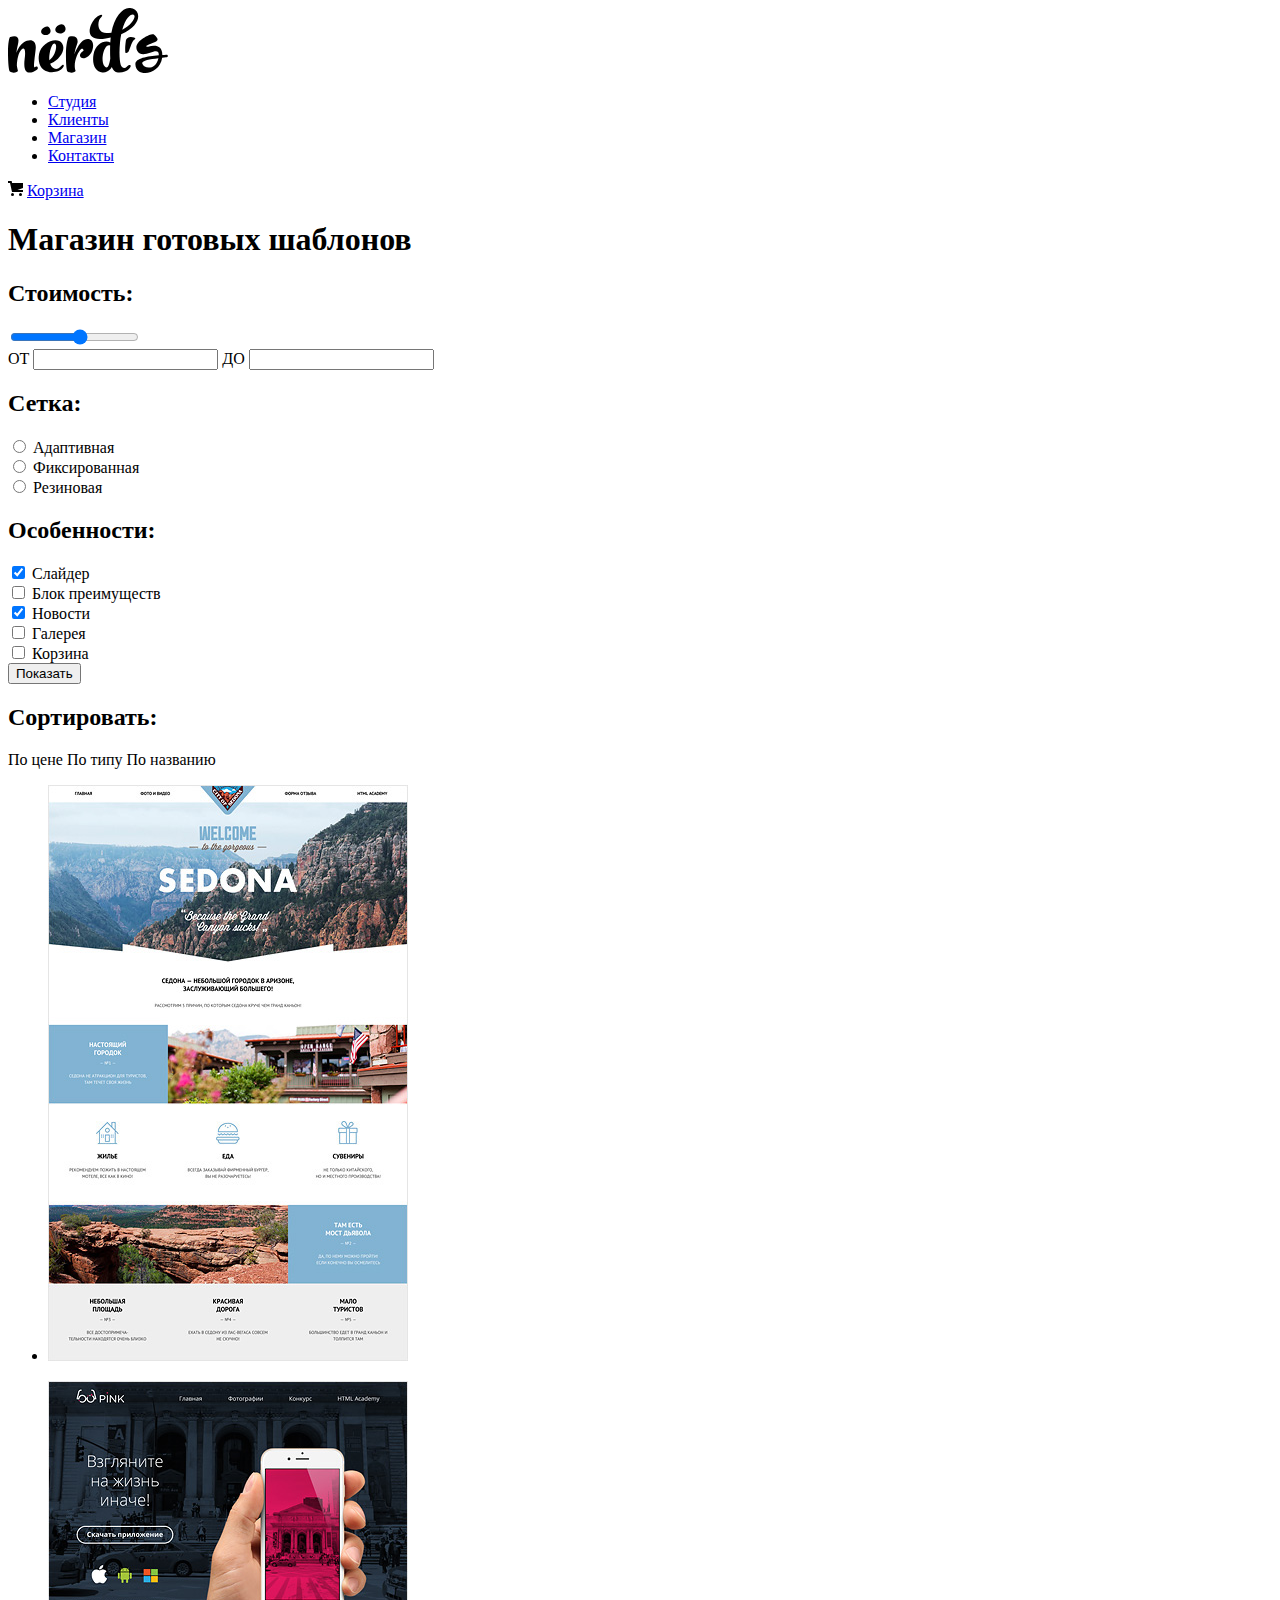
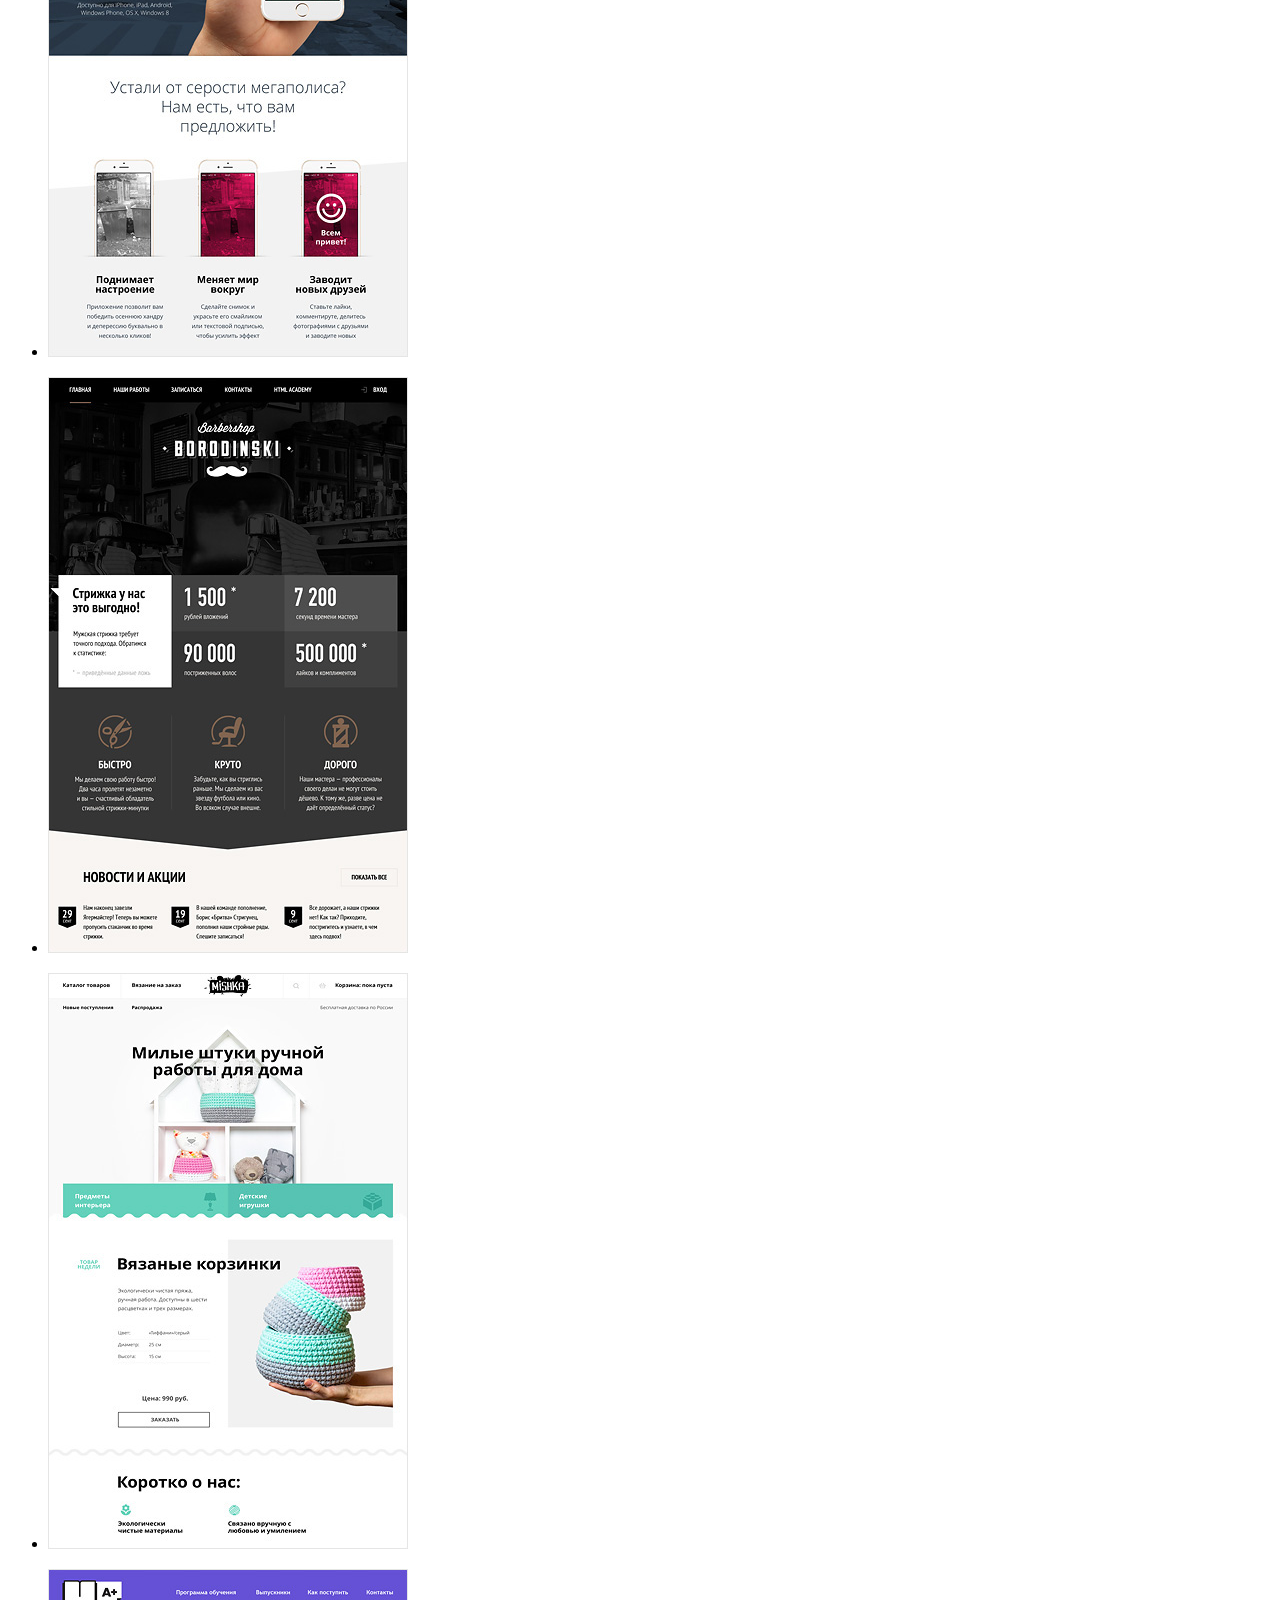
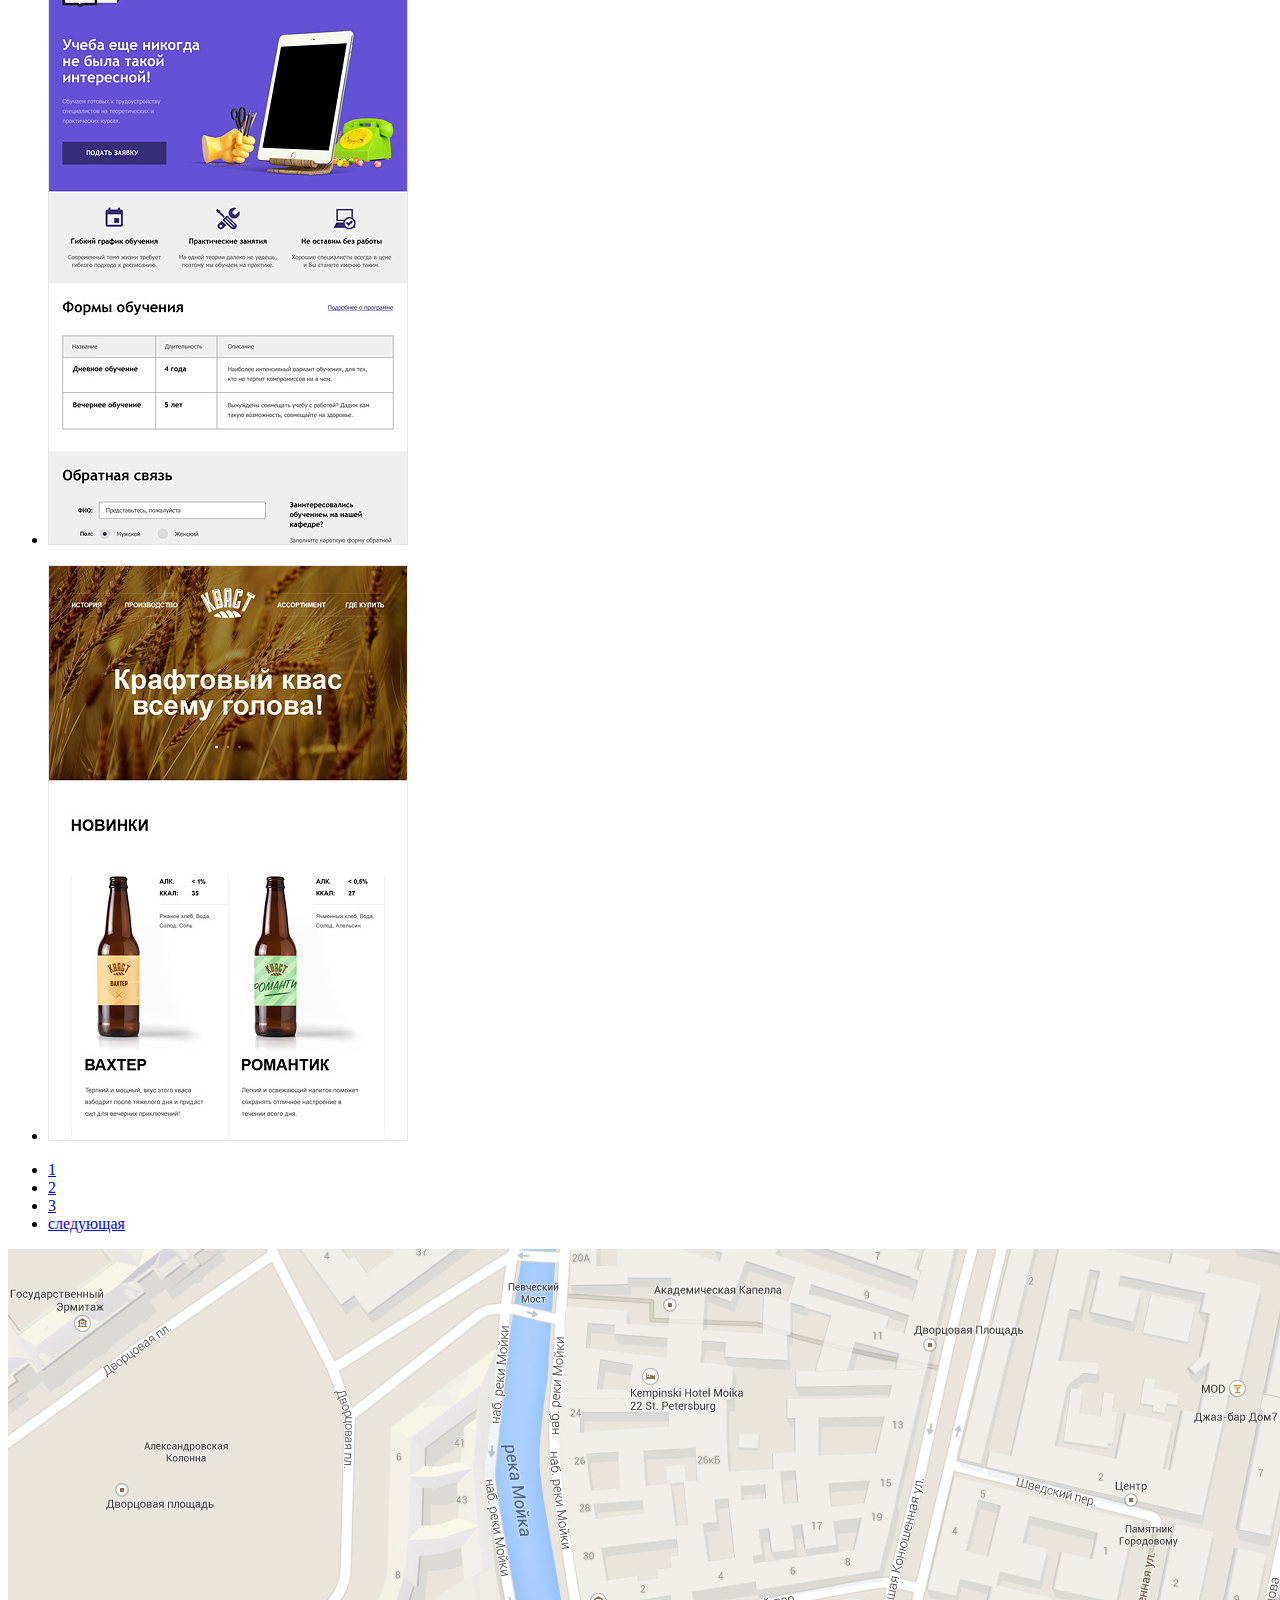
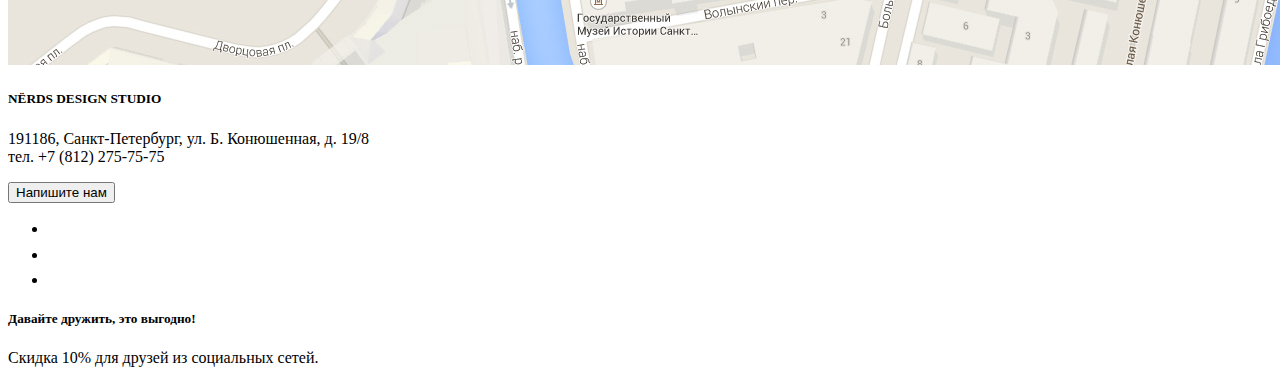
==== catalog.html @ acebb86f "add rest of the images for task 2" ====
<!DOCTYPE html>
<html lang="ru">
  <head>
    <meta charset="utf-8">
    <link rel="stylesheet" href="./css/main.css">
    <title>HTML Academy: Нёрдс</title>
  </head>
  <body>
    <header>
      <nav class="navigation">
        <a href="index.html" target="_blank" class="navigation-logo"> 
            <img src="img/nerds-logo.svg" alt="nerds logo">
        </a>
        <ul class="navigation-list">
          <li class="navigation-list__item"><a href="#">Студия</a></li>
          <li class="navigation-list__item"><a href="#">Клиенты</a></li>
          <li class="navigation-list__item"><a href="catalog.html">Магазин</a></li>
          <li class="navigation-list__item"><a href="#">Контакты</a></li>
        </ul>
        <div class="navigation-cart">
          <img class="navigation-cart__icon" src="img/cart-icon.svg" alt="cart icon">
          <a class="navigation-cart__link" href="cart.html">Корзина</a>
        </div>
      </nav>
      <section class="hero">
          <h1>Магазин готовых шаблонов</h1>
      </section>
    </header>
    <main>
        <section class="filter">
            <form method="post" action="https://echo.htmlacademy.ru">
                <h2 class="filter-header">Стоимость:</h2>
                <div class="filter-slider">
                    <input type="range" id="volume" name="price-range" min="0" max="11">
                </div>

                <div class="filter-range">    
                    <label for="range-from">ОТ</label>
                    <input type="text" name="range-from" id="range-from">
                    <label for="range-until">ДО</label>
                    <input type="text" name="range-until" id="range-until">
                </div>    

                <h2 class="filter-header">Сетка:</h2>
                <div class="filter-radio">
                  <input type="radio" id="adaptive" name="grid" value="adaptive">
                  <label for="adaptive">Адаптивная</label>
                </div>
                
                <div class="filter-radio">
                  <input type="radio" id="fixed" name="grid" value="fixed">
                  <label for="fixed">Фиксированная</label>
                </div>
                
                <div class="filter-radio">
                  <input type="radio" id="rubber" name="grid" value="rubber">
                  <label for="rubber">Резиновая</label>
                </div>
                
                <h2 class="filter-header">Особенности:</h2>
                <div class="filter-checkbox">
                    <input type="checkbox" id="slider" name="slider" checked>
                    <label for="slider">Слайдер</label> 
                </div>
                <div class="filter-checkbox">
                    <input type="checkbox" name="advantages" id="advantages">
                    <label for="advantages">Блок преимуществ</label>
                </div>
                <div class="filter-checkbox">
                    <input type="checkbox" name="news" id="news" checked>
                    <label for="advantages">Новости</label>
                </div>
                <div class="filter-checkbox">
                    <input type="checkbox" name="gallery" id="gallery">
                    <label for="advantages">Галерея</label>
                </div>
                <div class="filter-checkbox">
                    <input type="checkbox" name="cart" id="cart">
                    <label for="advantages">Корзина</label>
                </div>
                <button class="filter-button" type="button">Показать</button>
            </form>    
        </section>
        <section class="products">
            <div class="products-sort">
                <h2 class="products-sort__header">Сортировать:</h2>
                <span class="products-sort__by-price">По цене</span>
                <span class="products-sort__by-type">По типу</span>
                <span class="products-sort__by-name">По названию</span>
            </div>
            <div class="products-wrapper">
                <ul class="products-list">
                    <li class="products-list__item">
                        <a href="#"><img src="img/img-sedona-jpg.jpg" alt="sedona psd"></a>
                    </li>
                </ul>
                <ul class="products-list">
                    <li class="products-list__item">
                        <a href="#"><img src="img/img-pink-jpg.jpg" alt="pink psd"></a>
                    </li>
                </ul>
                <ul class="products-list">
                    <li class="products-list__item">
                        <a href="#"><img src="img/img-barbershop-jpg.jpg" alt="borodincki psd"></a>
                    </li>
                </ul>
                <ul class="products-list">
                    <li class="products-list__item">
                        <a href="#"><img src="img/img-mishka-jpg.jpg" alt="mishka psd"></a>
                    </li>
                </ul>
                <ul class="products-list">
                    <li class="products-list__item">
                        <a href="#"><img src="img/img-aplus-jpg.jpg" alt="a+ psd"></a>
                    </li>
                </ul>
                <ul class="products-list">
                    <li class="products-list__item">
                        <a href="#"><img src="img/img-kvast-jpg.jpg" alt="kvast psd"></a>
                    </li>
                </ul>
            </div>
            <div class="products-pagination" aria-label="pagination">
                <ul class="products-pagination__list">
                    <li class="products-pagination__list-item"><a href="#">1</a></li>
                    <li class="products-pagination__list-item"><a href="#">2</a></li>
                    <li class="products-pagination__list-item"><a href="#">3</a></li>
                    <li class="products-pagination__list-item"><a href="#">следующая</a></li>
                </ul>
            </div>
        </section>
        <section class="direction">
            <img class="direction-map" src="img/map.jpg" alt="map image"/>
            <div class="direction-address">
              <h5 class="direction-header header5">NЁRDS DESIGN STUDIO</h5>
              <p>191186, Санкт-Петербург, 
                ул. Б. Конюшенная, д. 19/8
                <br>
                тел. +7 (812) 275-75-75</p>
                <button class="direction-sendbutton">Напишите нам</button>
            </div>
        </section>
    </main>
    <section class="dialog hidden">
        <form action="#" method="post">
            <p class="dialog-title">Напишите нам</p>
            <ul class="dialog-inputs">
                <li class="dialog-inputs__item">
                  <label for="name">Ваше имя:</label>
                  <input type="text" id="name" name="user_name">
                </li>
                <li class="dialog-inputs__item">
                  <label for="mail">Ваш e-mail::</label>
                  <input type="email" id="mail" name="user_mail">
                </li>
                <li class="dialog-inputs__item">
                  <label for="msg">Текст письма::</label>
                  <textarea id="msg" name="user_message"></textarea>
                </li>
                <li class="dialog-inputs__item">
                    <button type="submit">Отправить</button>
                </li>
            </ul>
        </form>
    </section>
    <footer class="social">
        <ul class="social-list">
            <li class="social-list__item"><img src="img/vk-icon.svg" alt="vk icon"></li>
            <li class="social-list__item"><img src="img/fb-icon.svg" alt="fb icon"></li>
            <li class="social-list__item"><img src="img/insta-icon.svg" alt=""></li>
        </ul>
        <h5 class="social-slogan">Давайте дружить, это выгодно!</h5>
        <p class="social-subslogan">Скидка 10% для друзей из социальных сетей.</p>
      </footer>
  </body>
---- css/main.css ----
.hidden {
    display: none;
}
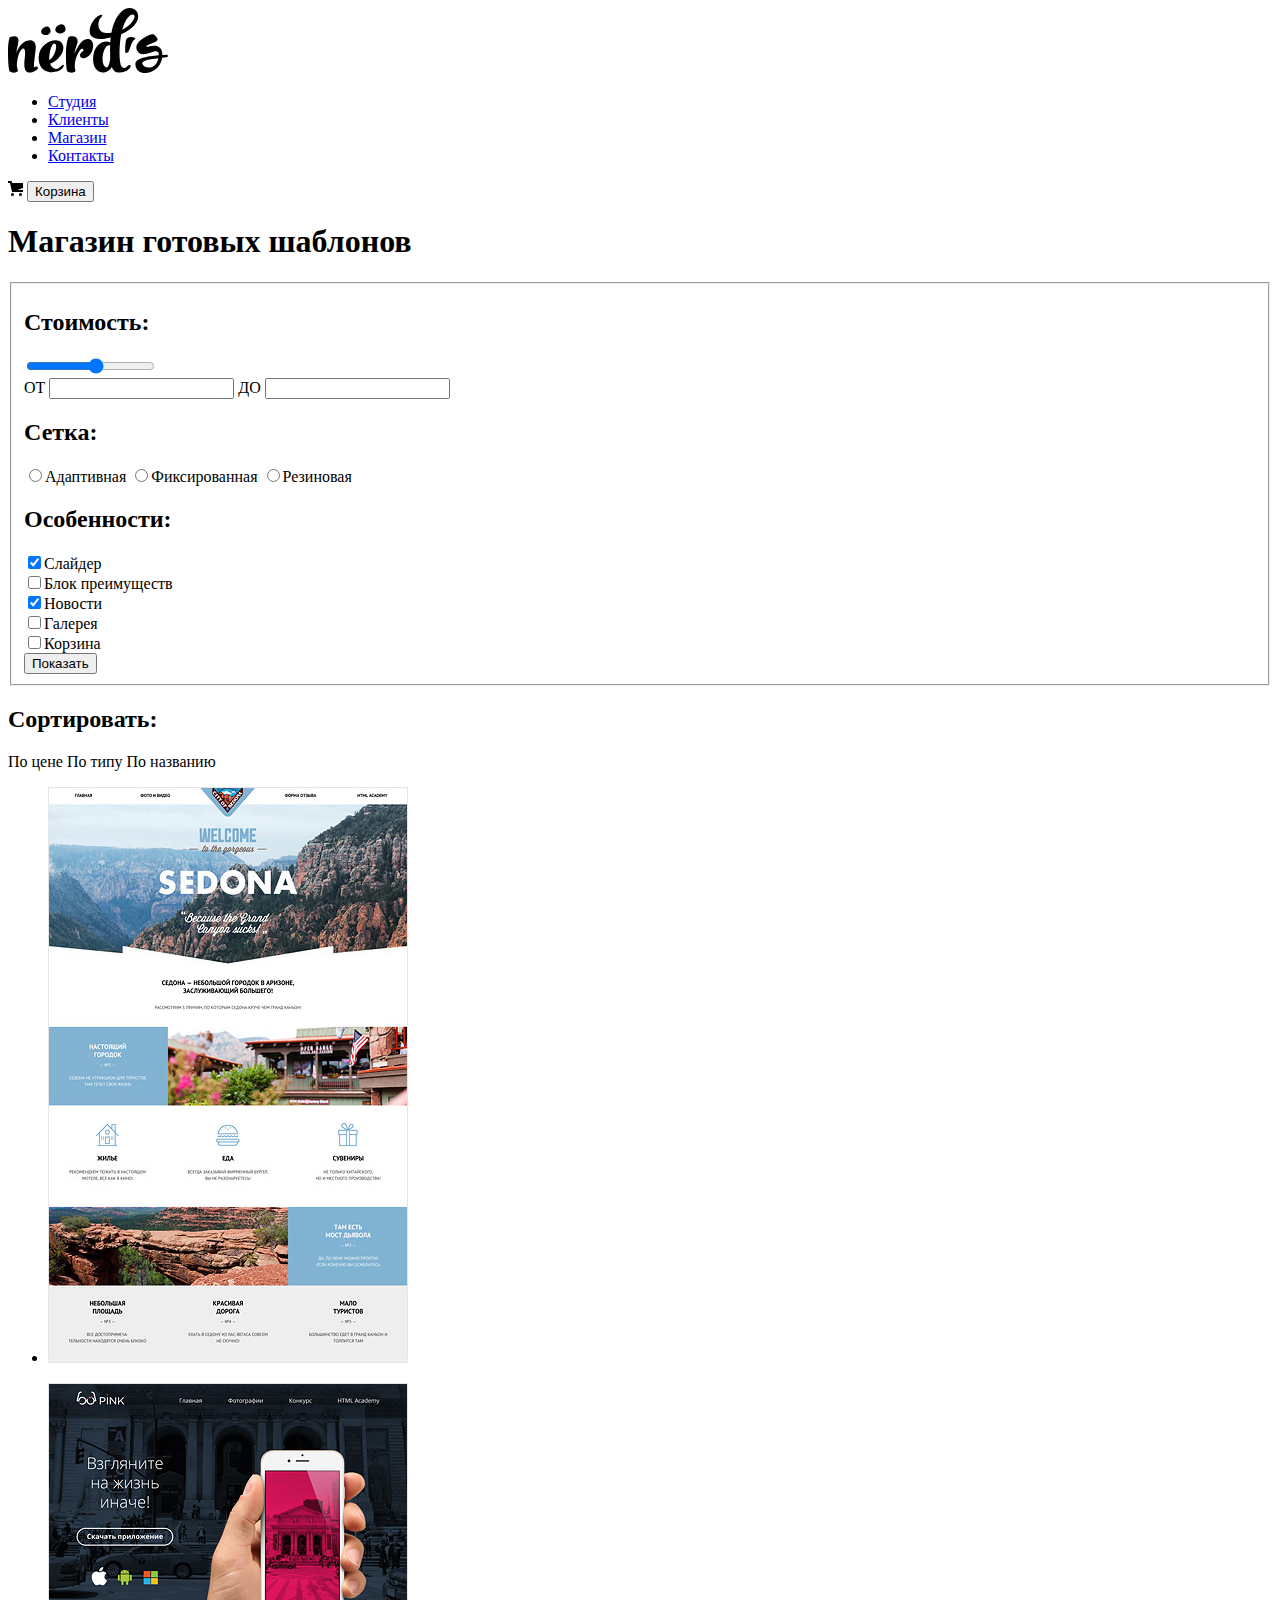
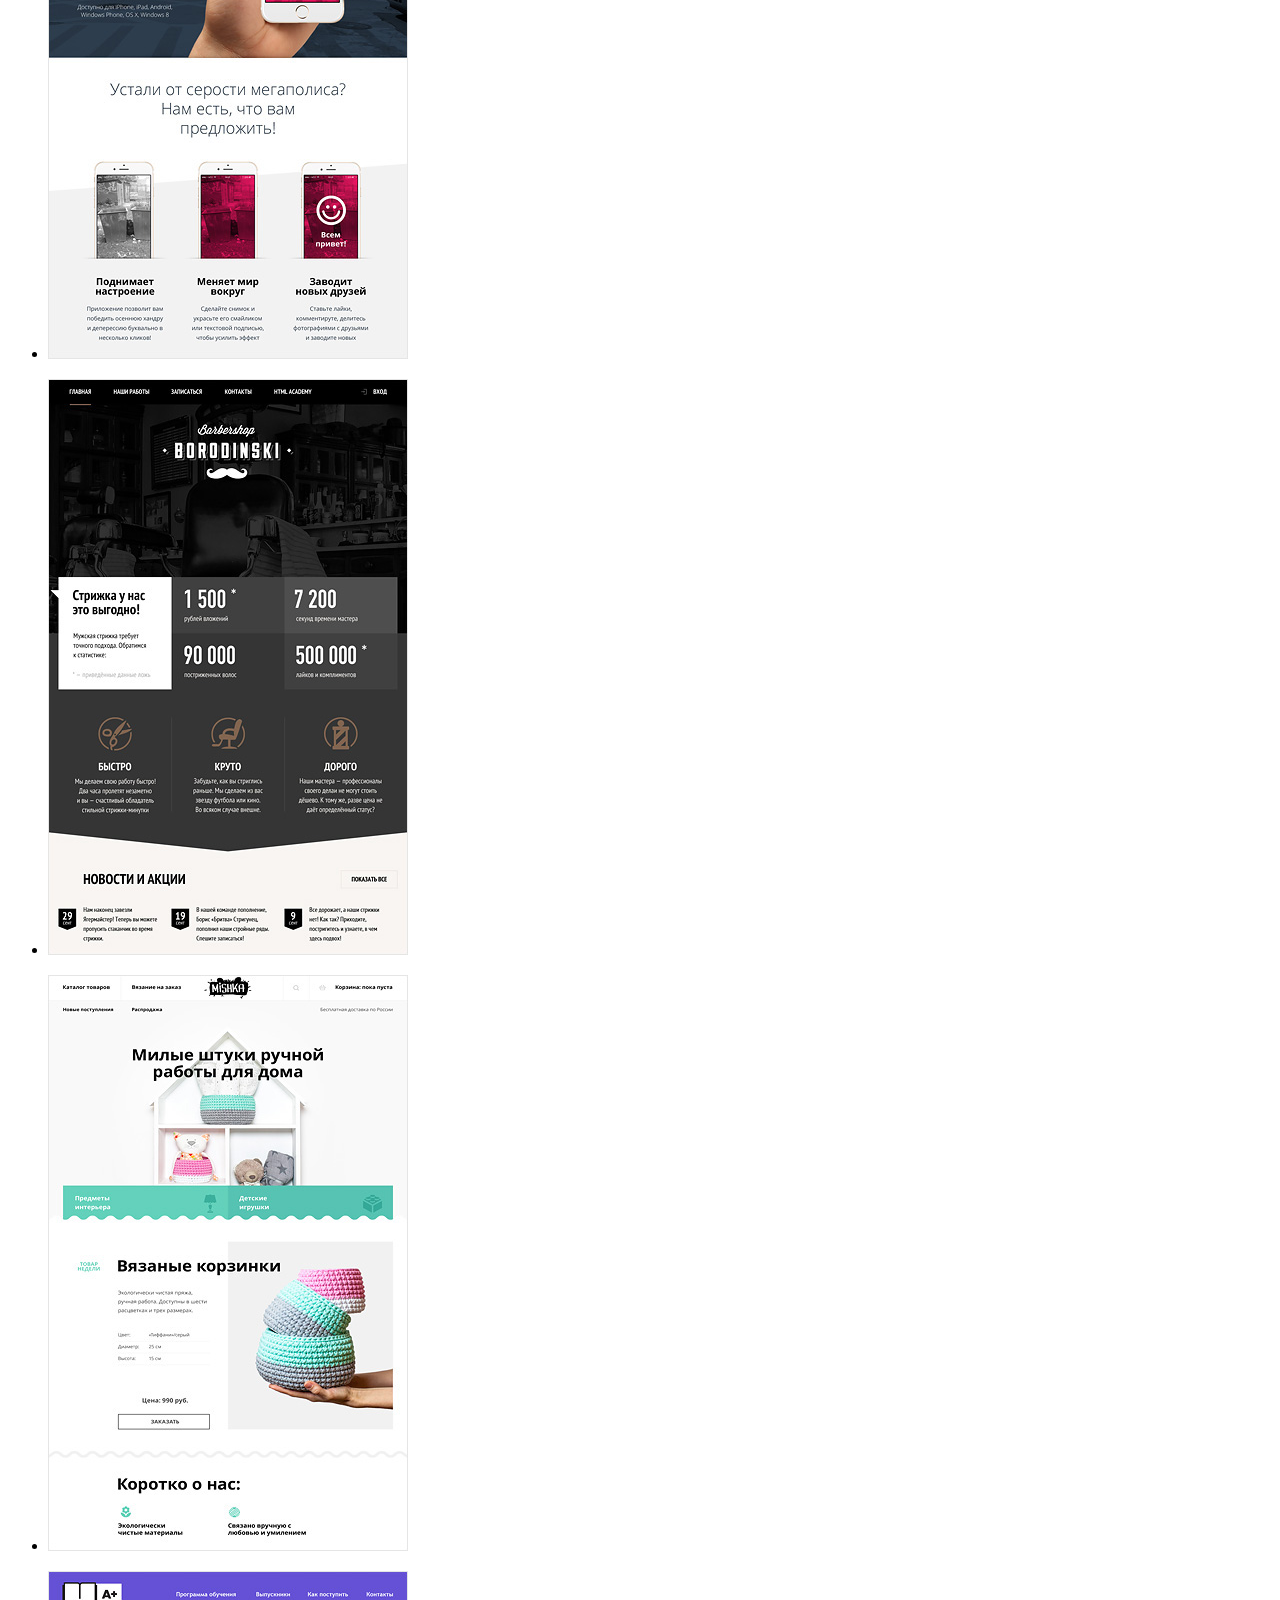
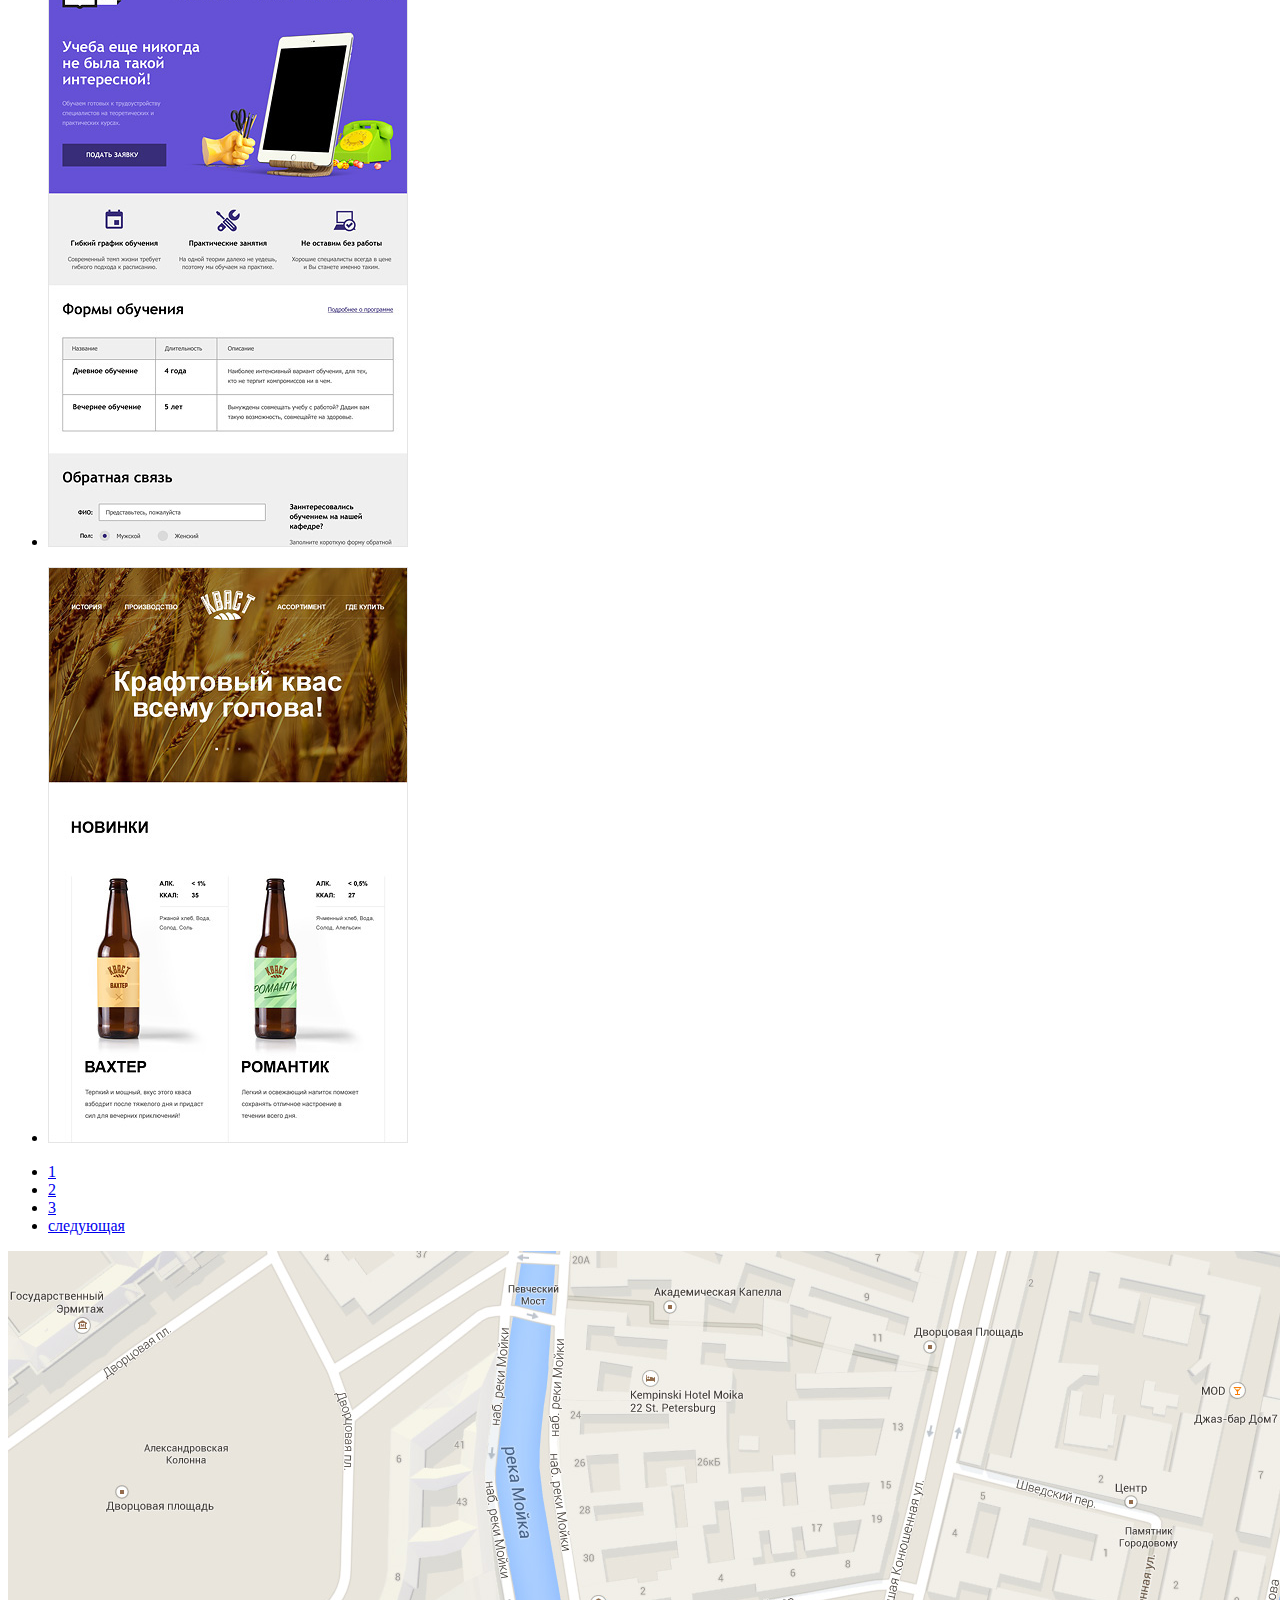
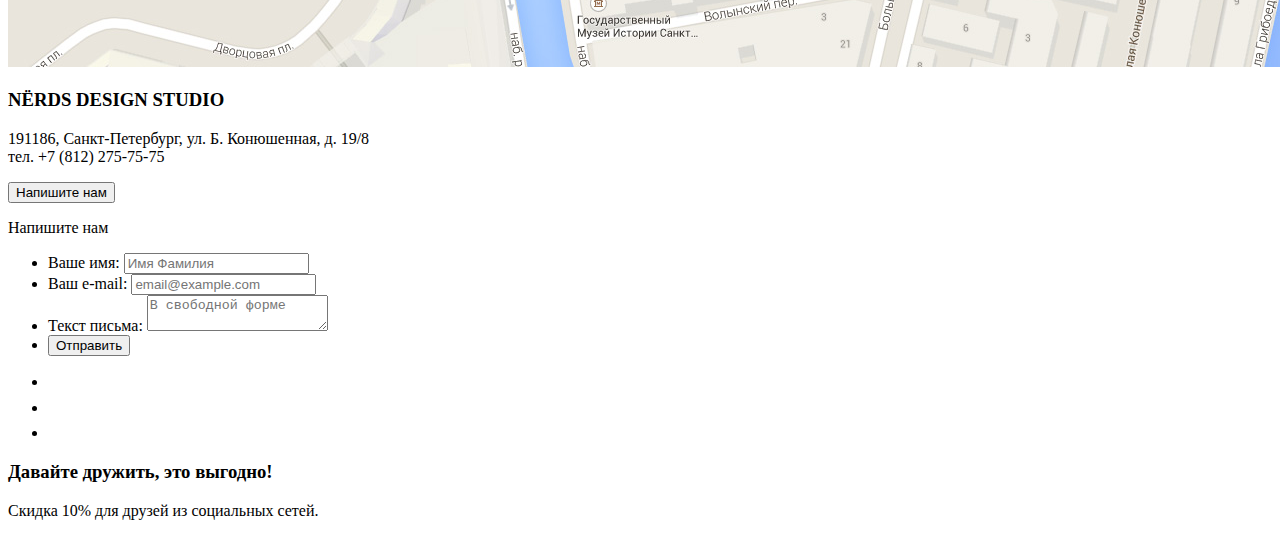
==== commit f2bea551: "add accessibility compliant attributes to pass web accessibility checker" ====
--- a/catalog.html
+++ b/catalog.html
@@ -19,7 +19,7 @@
         </ul>
         <div class="navigation-cart">
           <img class="navigation-cart__icon" src="img/cart-icon.svg" alt="cart icon">
-          <a class="navigation-cart__link" href="cart.html">Корзина</a>
+          <button class="navigation-cart__button">Корзина</button>
         </div>
       </nav>
       <section class="hero">
@@ -29,56 +29,65 @@
     <main>
         <section class="filter">
             <form method="post" action="https://echo.htmlacademy.ru">
-                <h2 class="filter-header">Стоимость:</h2>
-                <div class="filter-slider">
-                    <input type="range" id="volume" name="price-range" min="0" max="11">
-                </div>
+                <fieldset>
+                    <legend class="hidden">Выберите свой шаблон</legend>
+                    <h2 class="filter-header">Стоимость:</h2>
+                    <div class="filter-slider">
+                        <label for="volume">
+                            <input type="range" id="volume" name="price-range" min="0" max="11"><span class="hidden">Volume</span>
+                        </label>
+                    </div>
 
-                <div class="filter-range">    
-                    <label for="range-from">ОТ</label>
-                    <input type="text" name="range-from" id="range-from">
-                    <label for="range-until">ДО</label>
-                    <input type="text" name="range-until" id="range-until">
-                </div>    
+                    <div class="filter-range">    
+                        <label for="range-from">ОТ</label>
+                        <input type="text" name="range-from" id="range-from">
+                        <label for="range-until">ДО</label>
+                        <input type="text" name="range-until" id="range-until">
+                    </div>    
 
-                <h2 class="filter-header">Сетка:</h2>
-                <div class="filter-radio">
-                  <input type="radio" id="adaptive" name="grid" value="adaptive">
-                  <label for="adaptive">Адаптивная</label>
-                </div>
-                
-                <div class="filter-radio">
-                  <input type="radio" id="fixed" name="grid" value="fixed">
-                  <label for="fixed">Фиксированная</label>
-                </div>
-                
-                <div class="filter-radio">
-                  <input type="radio" id="rubber" name="grid" value="rubber">
-                  <label for="rubber">Резиновая</label>
-                </div>
-                
-                <h2 class="filter-header">Особенности:</h2>
-                <div class="filter-checkbox">
-                    <input type="checkbox" id="slider" name="slider" checked>
-                    <label for="slider">Слайдер</label> 
-                </div>
-                <div class="filter-checkbox">
-                    <input type="checkbox" name="advantages" id="advantages">
-                    <label for="advantages">Блок преимуществ</label>
-                </div>
-                <div class="filter-checkbox">
-                    <input type="checkbox" name="news" id="news" checked>
-                    <label for="advantages">Новости</label>
-                </div>
-                <div class="filter-checkbox">
-                    <input type="checkbox" name="gallery" id="gallery">
-                    <label for="advantages">Галерея</label>
-                </div>
-                <div class="filter-checkbox">
-                    <input type="checkbox" name="cart" id="cart">
-                    <label for="advantages">Корзина</label>
-                </div>
-                <button class="filter-button" type="button">Показать</button>
+                    <h2 class="filter-header">Сетка:</h2>
+                    <div class="filter-radio">
+                        <label for="adaptive">
+                            <input type="radio" id="adaptive" name="grid" value="adaptive">Адаптивная
+                        </label>
+                        
+                        <label for="fixed">
+                            <input type="radio" id="fixed" name="grid" value="fixed">Фиксированная
+                        </label>
+
+                        <label for="rubber">
+                            <input type="radio" id="rubber" name="grid" value="rubber">Резиновая
+                        </label>
+                    </div>
+                    
+                    <h2 class="filter-header">Особенности:</h2>
+                    <div class="filter-checkbox">
+                        <label for="slider">
+                            <input type="checkbox" id="slider" name="slider" checked>Слайдер
+                        </label> 
+                    </div>
+                    <div class="filter-checkbox">
+                        <label for="advantages">    
+                            <input type="checkbox" name="advantages" id="advantages">Блок преимуществ
+                        </label>
+                    </div>
+                    <div class="filter-checkbox">
+                        <label for="news">
+                            <input type="checkbox" name="news" id="news" checked>Новости
+                        </label>
+                    </div>
+                    <div class="filter-checkbox">
+                        <label for="gallery">
+                            <input type="checkbox" name="gallery" id="gallery">Галерея
+                        </label>
+                    </div>
+                    <div class="filter-checkbox">
+                        <label for="cart">
+                            <input type="checkbox" name="cart" id="cart">Корзина
+                        </label>
+                    </div>
+                    <button class="filter-button" type="button">Показать</button>
+                </fieldset>
             </form>    
         </section>
         <section class="products">
@@ -132,7 +141,7 @@
         <section class="direction">
             <img class="direction-map" src="img/map.jpg" alt="map image"/>
             <div class="direction-address">
-              <h5 class="direction-header header5">NЁRDS DESIGN STUDIO</h5>
+              <h3 class="direction-header header5">NЁRDS DESIGN STUDIO</h3>
               <p>191186, Санкт-Петербург, 
                 ул. Б. Конюшенная, д. 19/8
                 <br>
@@ -141,21 +150,24 @@
             </div>
         </section>
     </main>
-    <section class="dialog hidden">
-        <form action="#" method="post">
+    <section class="dialog">
+        <form action="#" method=“post” action=“https://echo.htmlacademy.ru”>
             <p class="dialog-title">Напишите нам</p>
             <ul class="dialog-inputs">
                 <li class="dialog-inputs__item">
-                  <label for="name">Ваше имя:</label>
-                  <input type="text" id="name" name="user_name">
+                    <label for="name">Ваше имя:
+                        <input type="text" id="name" name="login" placeholder="Имя Фамилия">
+                    </label>
                 </li>
                 <li class="dialog-inputs__item">
-                  <label for="mail">Ваш e-mail::</label>
-                  <input type="email" id="mail" name="user_mail">
+                    <label for="mail">Ваш e-mail:
+                        <input type="email" id="mail" name="email" placeholder="email@example.com">
+                    </label>
                 </li>
                 <li class="dialog-inputs__item">
-                  <label for="msg">Текст письма::</label>
-                  <textarea id="msg" name="user_message"></textarea>
+                    <label for="msg">Текст письма:
+                        <textarea id="msg" name="user_message" placeholder="В свободной форме"></textarea>
+                    </label>
                 </li>
                 <li class="dialog-inputs__item">
                     <button type="submit">Отправить</button>
@@ -169,7 +181,7 @@
             <li class="social-list__item"><img src="img/fb-icon.svg" alt="fb icon"></li>
             <li class="social-list__item"><img src="img/insta-icon.svg" alt=""></li>
         </ul>
-        <h5 class="social-slogan">Давайте дружить, это выгодно!</h5>
+        <h3 class="social-slogan">Давайте дружить, это выгодно!</h3>
         <p class="social-subslogan">Скидка 10% для друзей из социальных сетей.</p>
       </footer>
   </body>
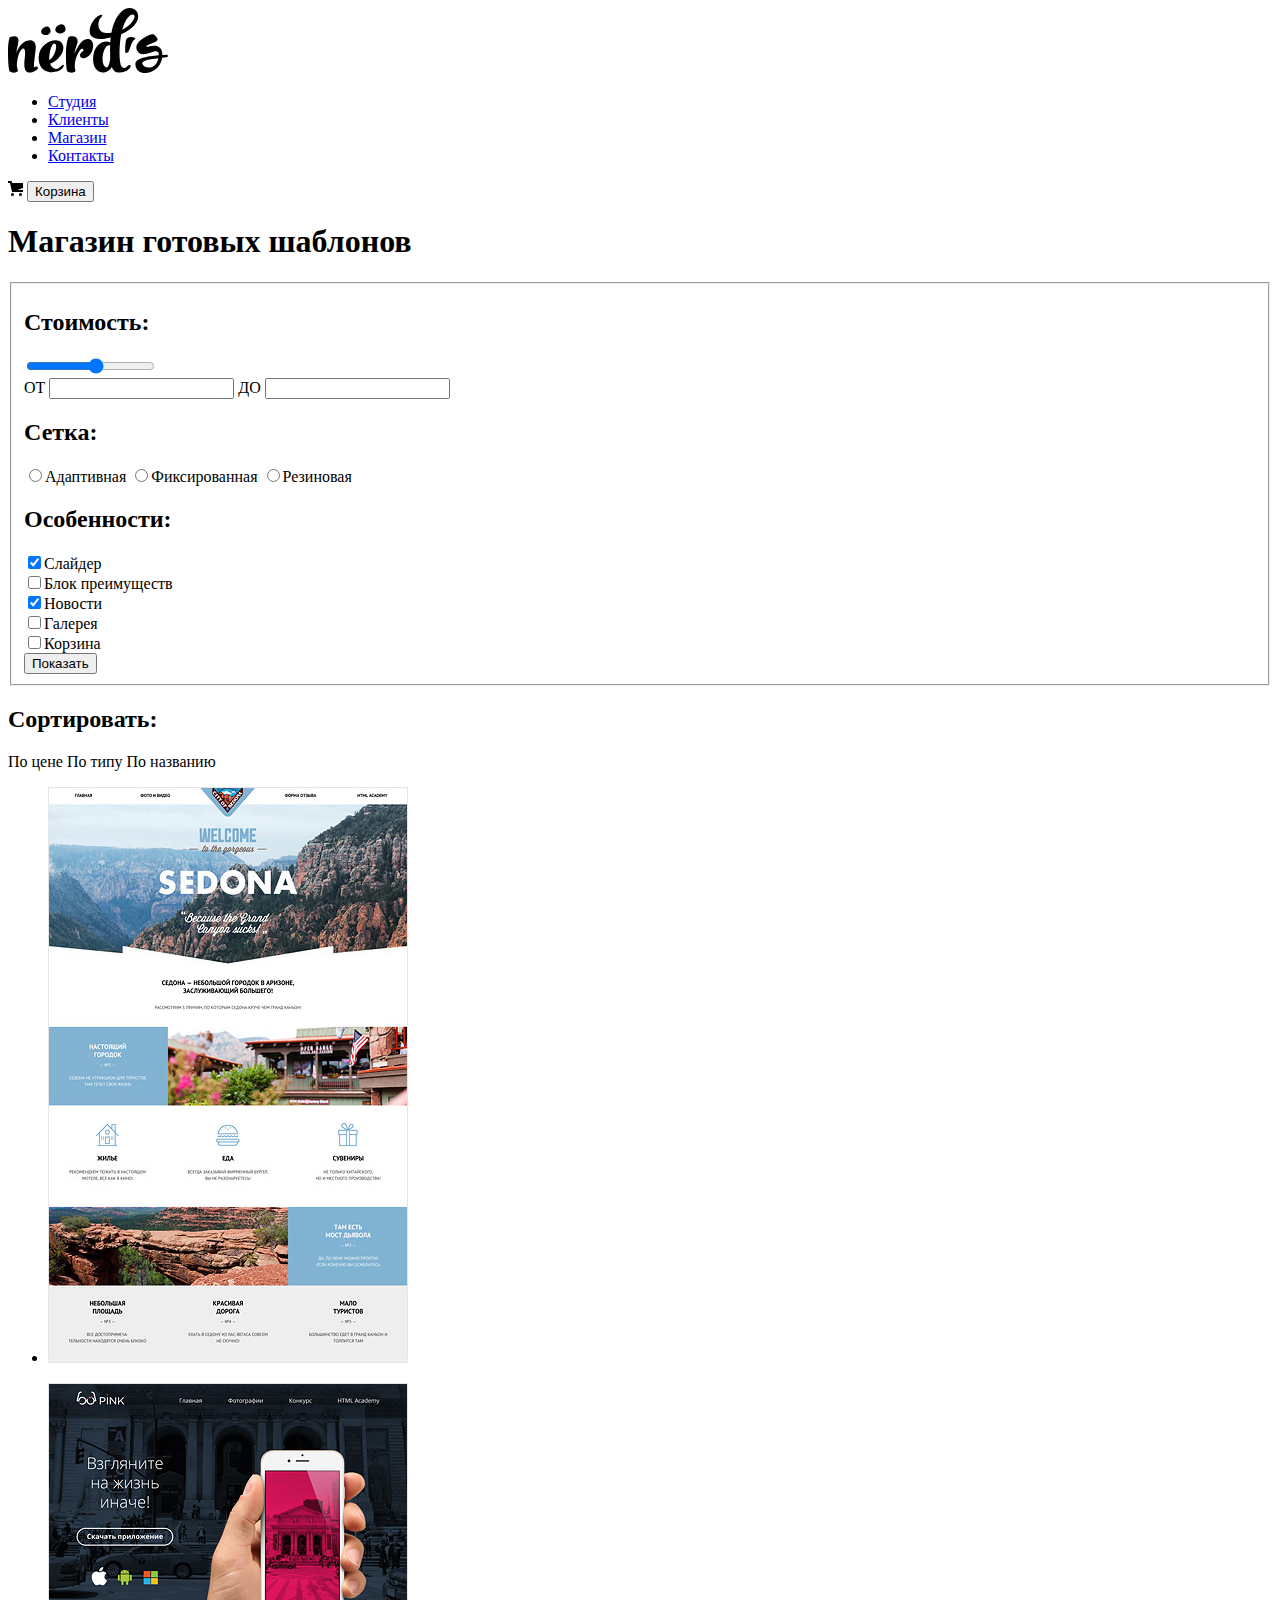
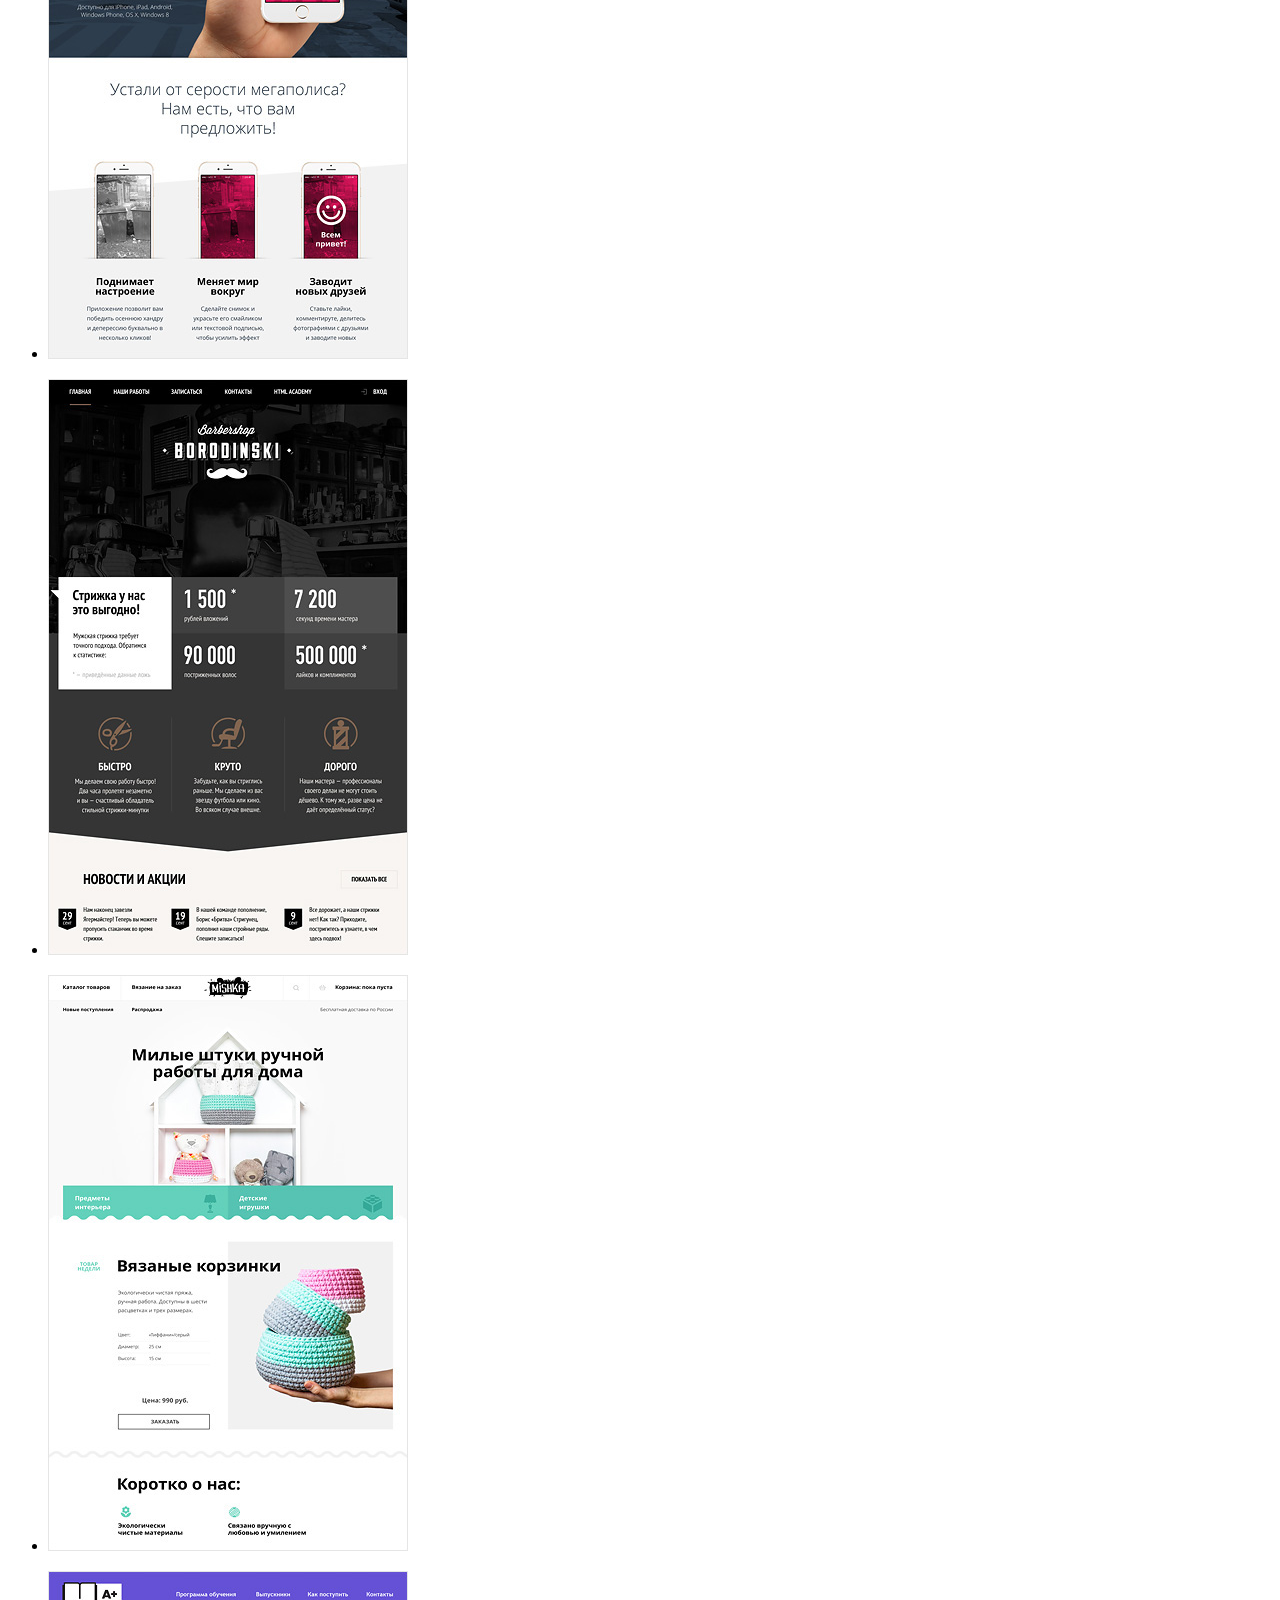
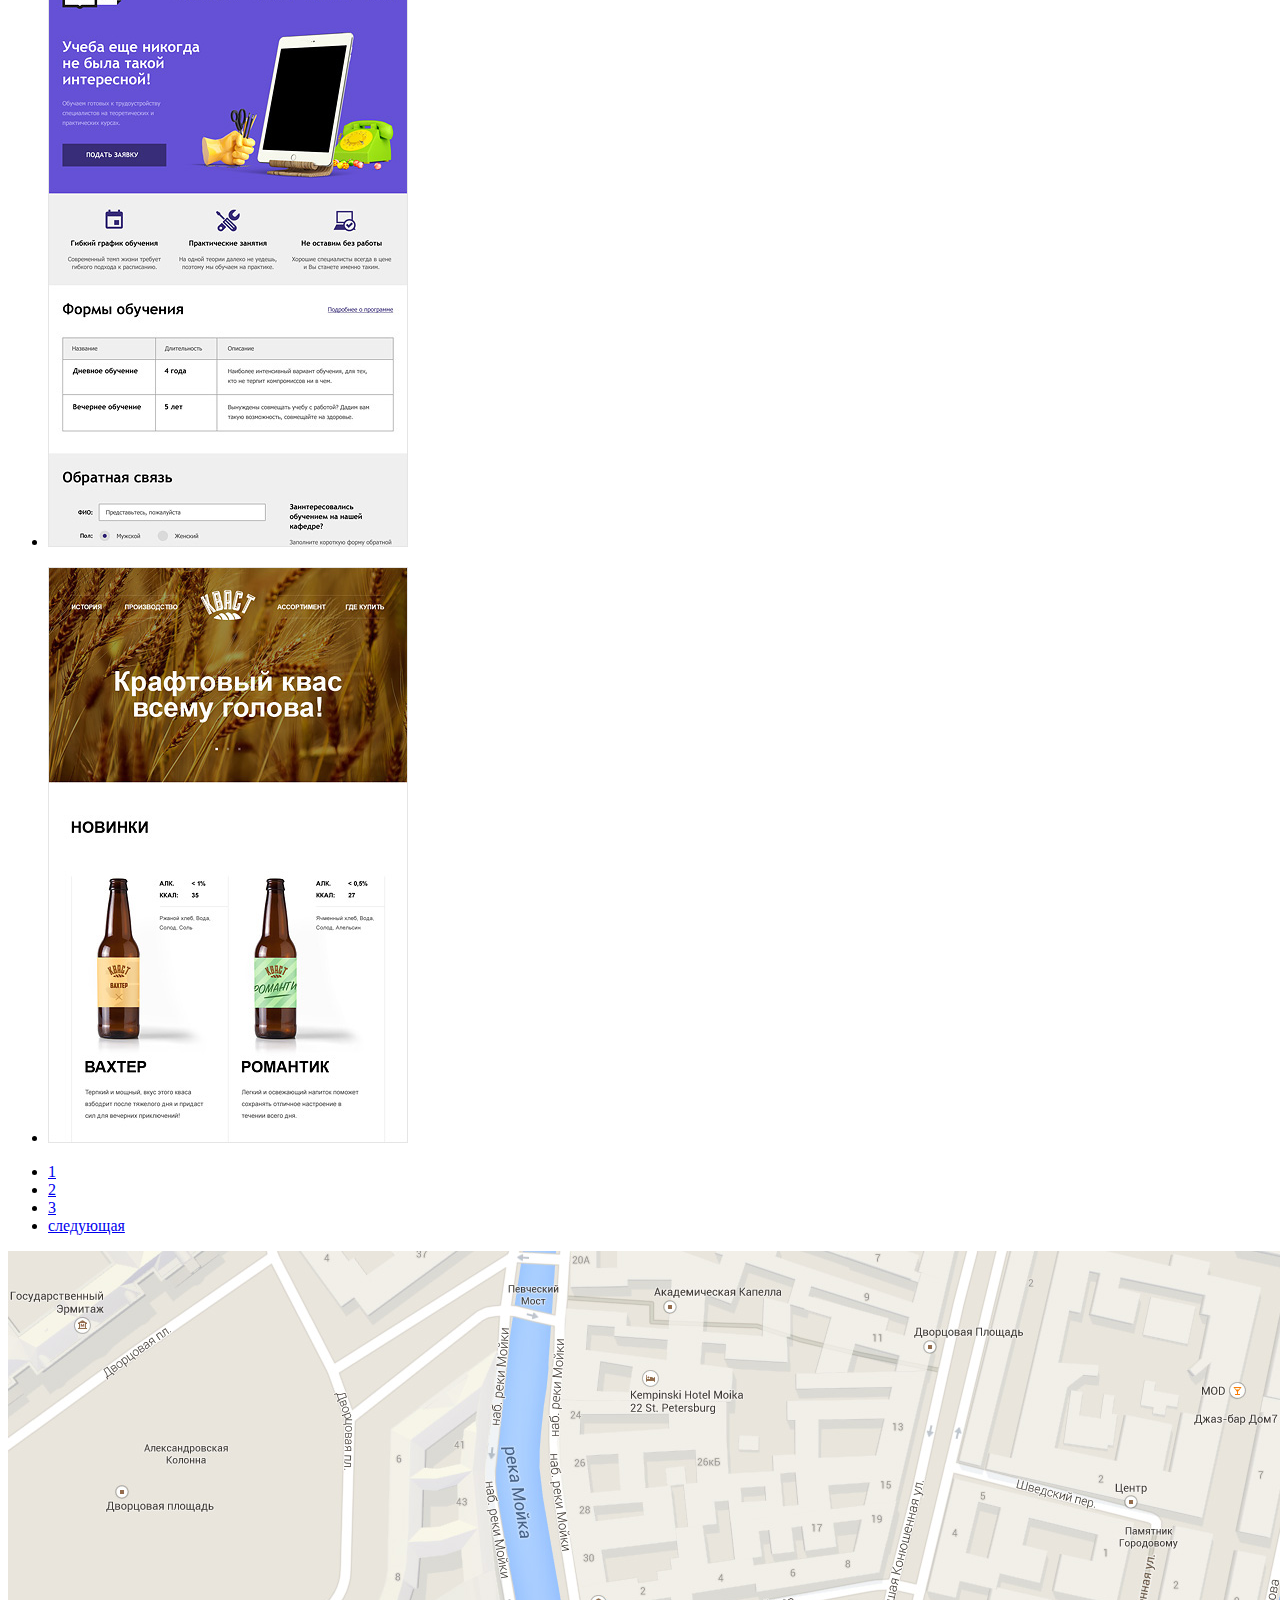
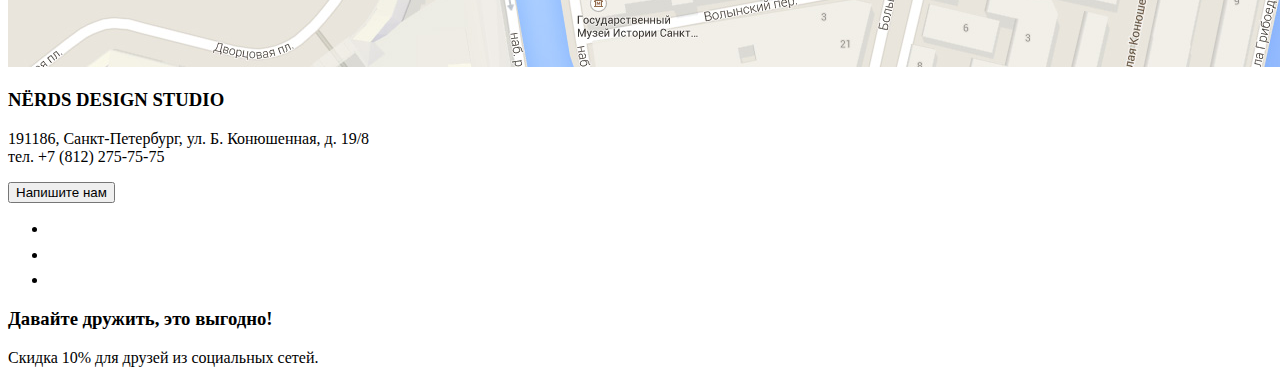
==== commit d3755662: "hide popup dialog" ====
--- a/catalog.html
+++ b/catalog.html
@@ -150,7 +150,7 @@
             </div>
         </section>
     </main>
-    <section class="dialog">
+    <section class="dialog hidden">
         <form action="#" method=“post” action=“https://echo.htmlacademy.ru”>
             <p class="dialog-title">Напишите нам</p>
             <ul class="dialog-inputs">
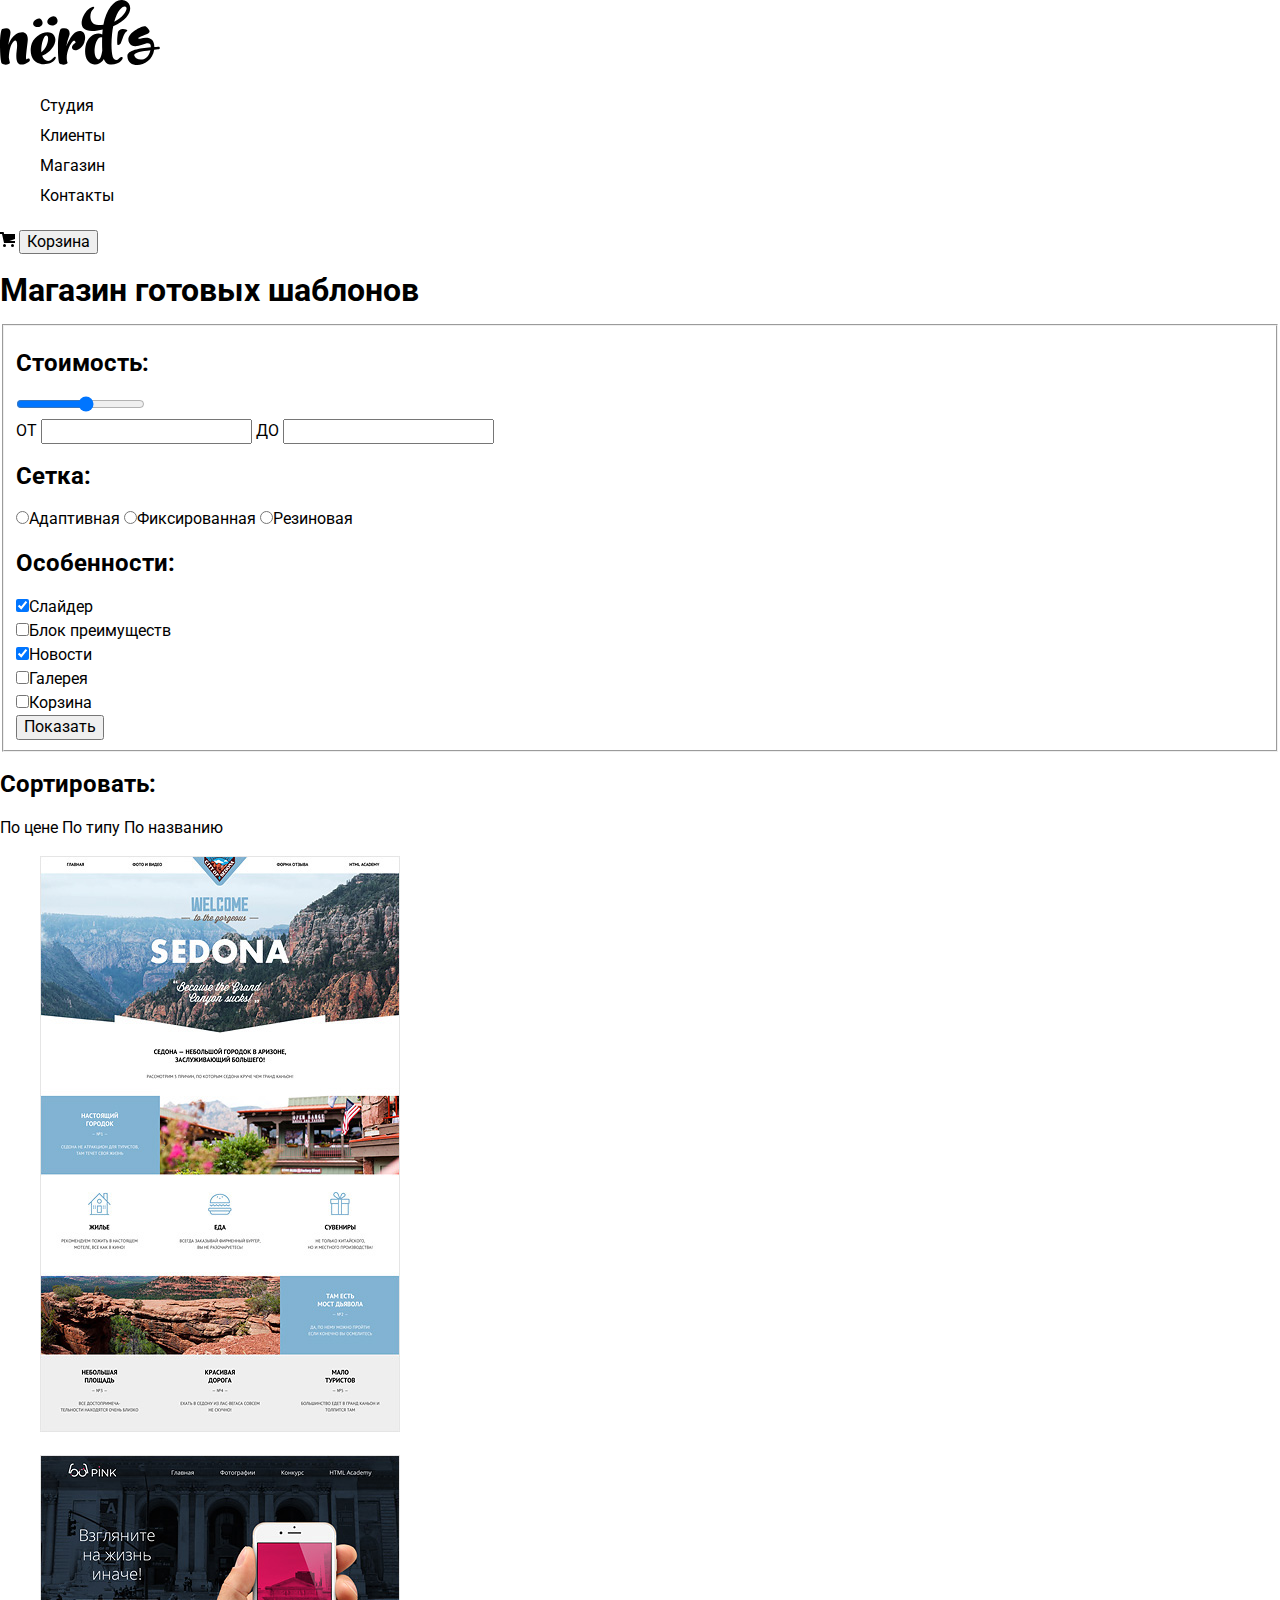
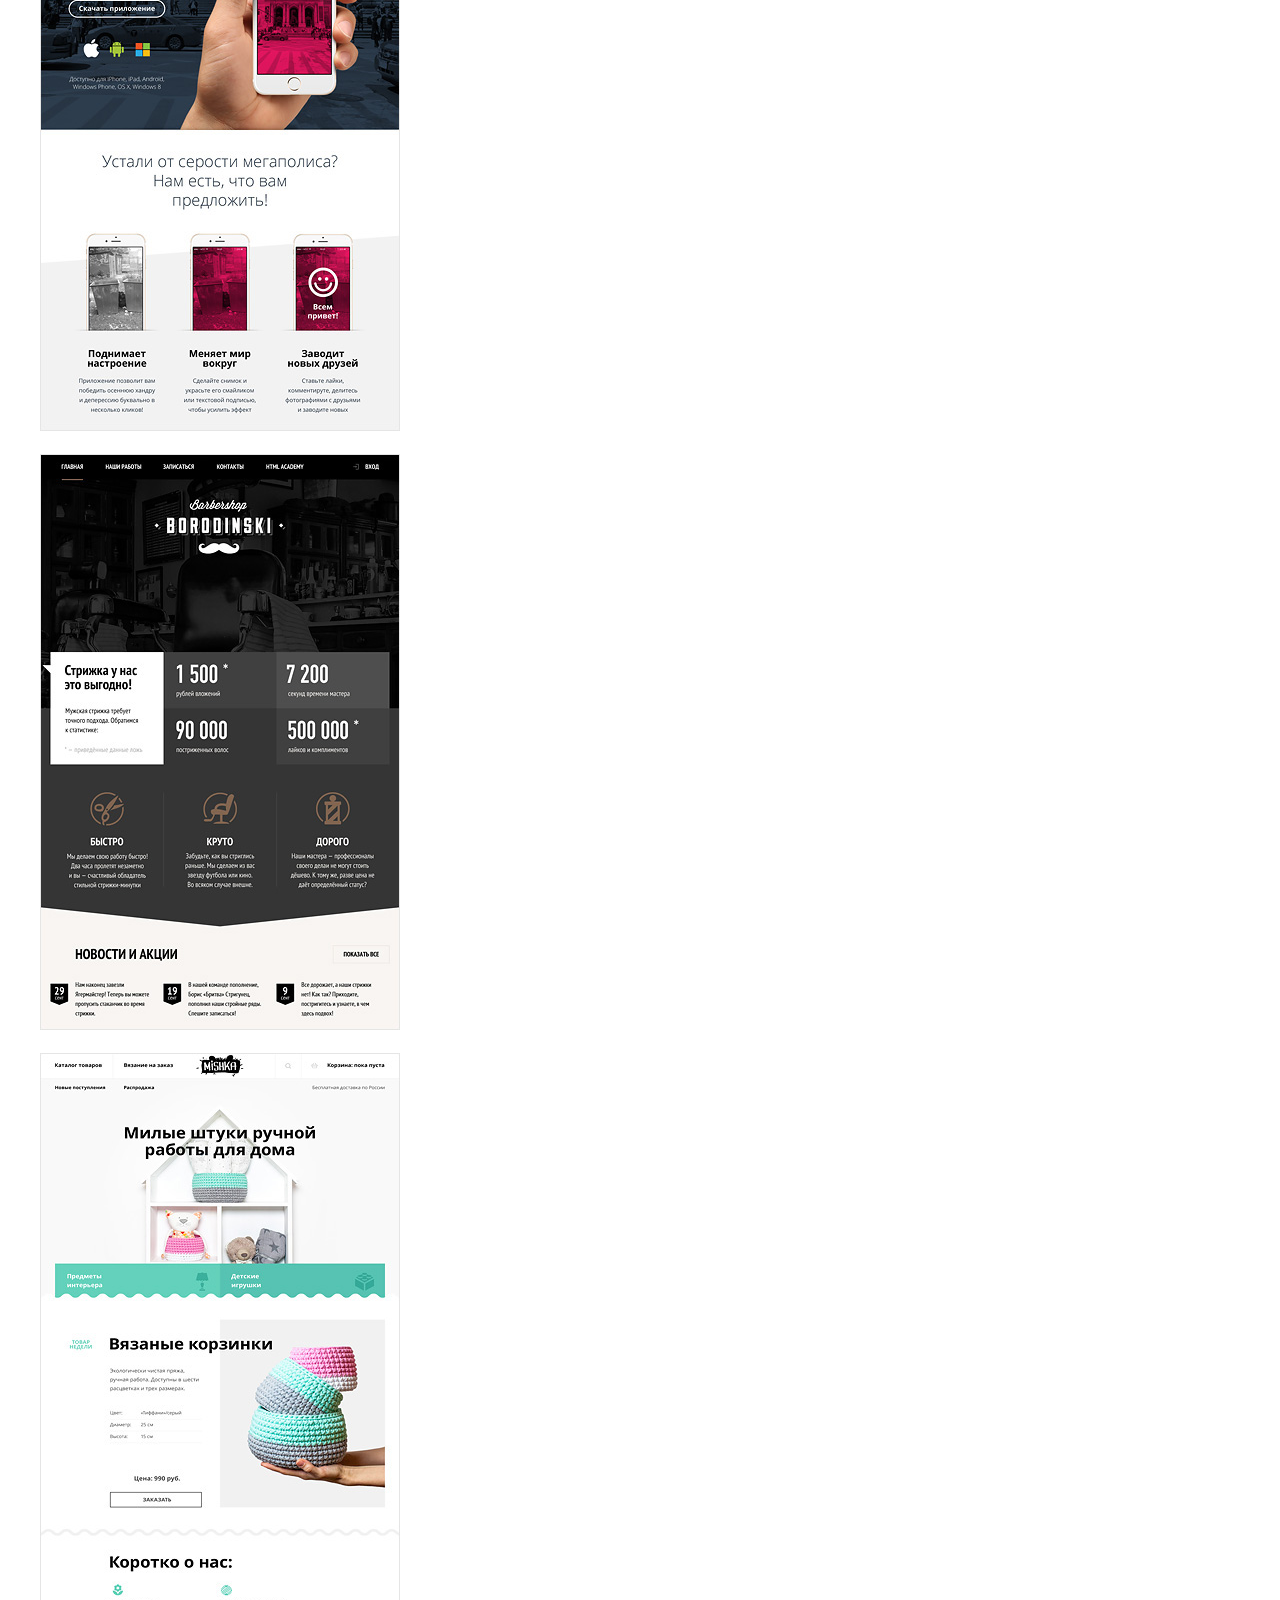
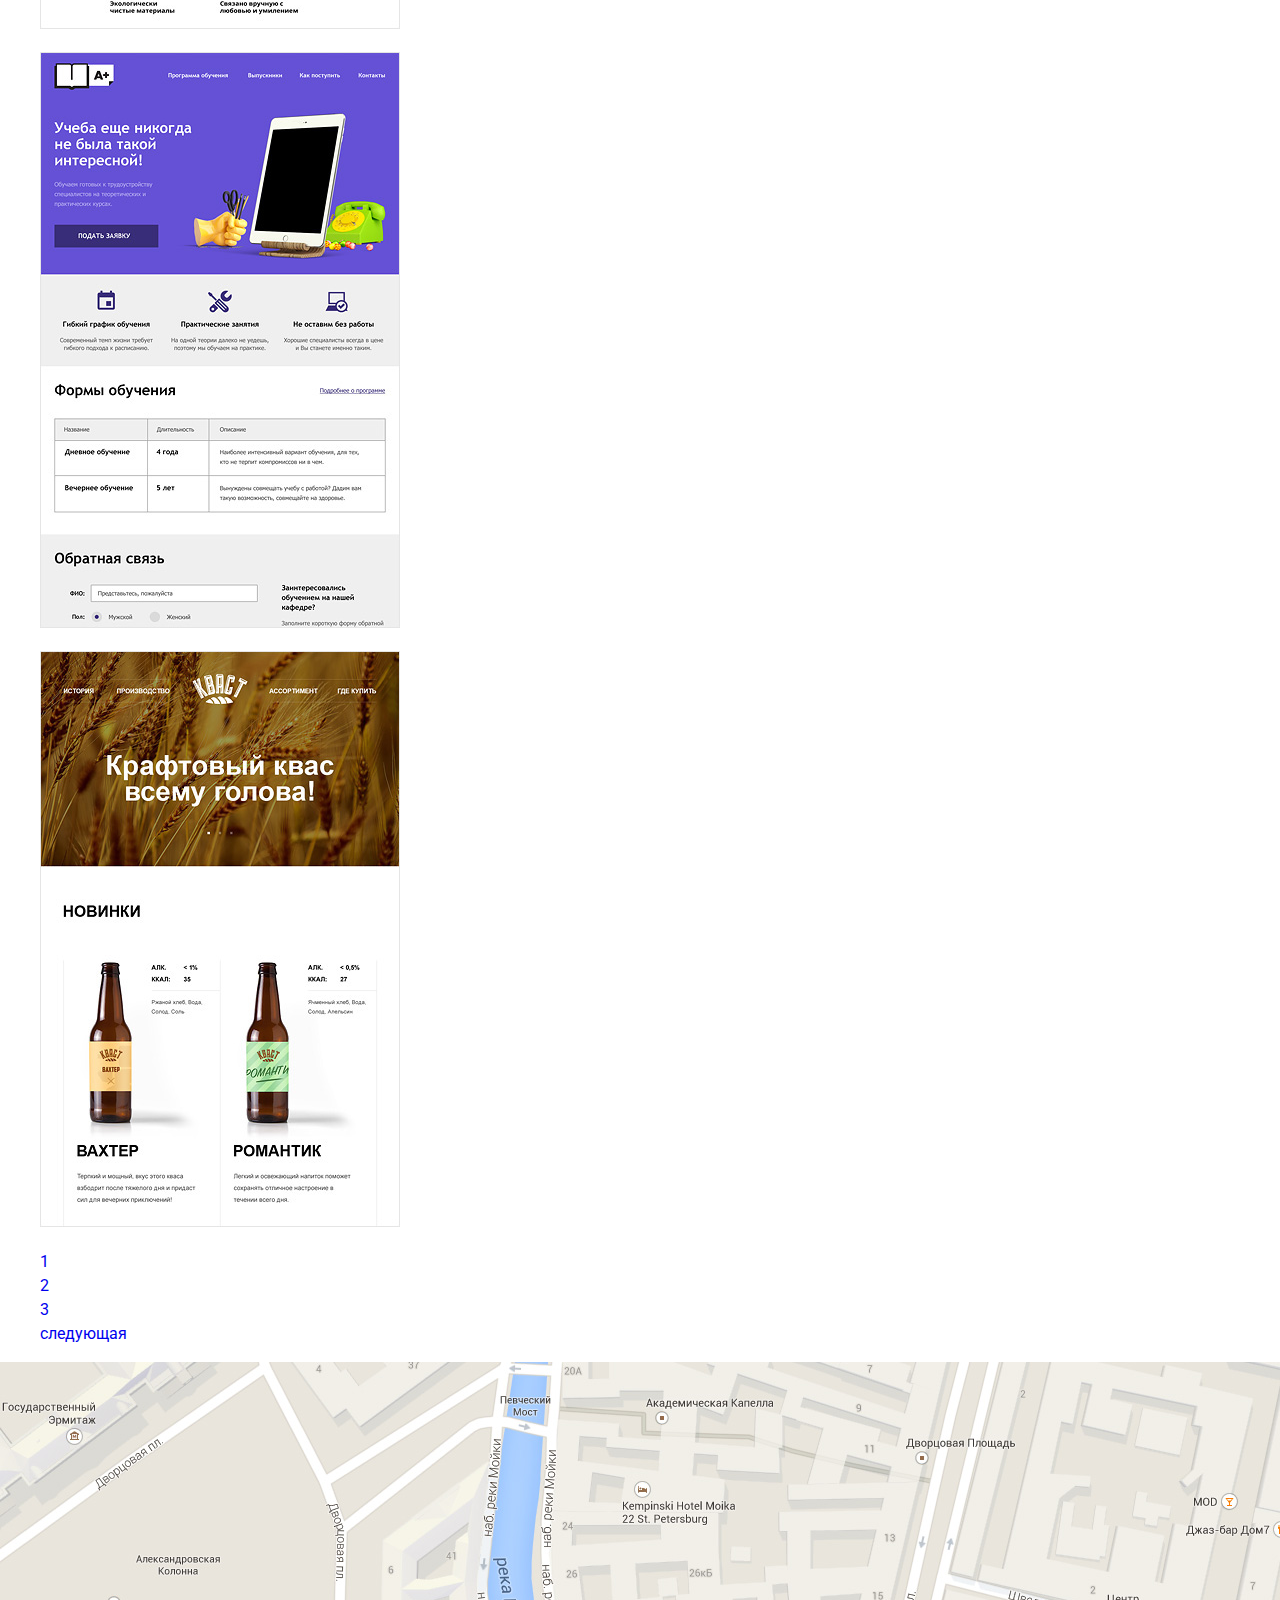
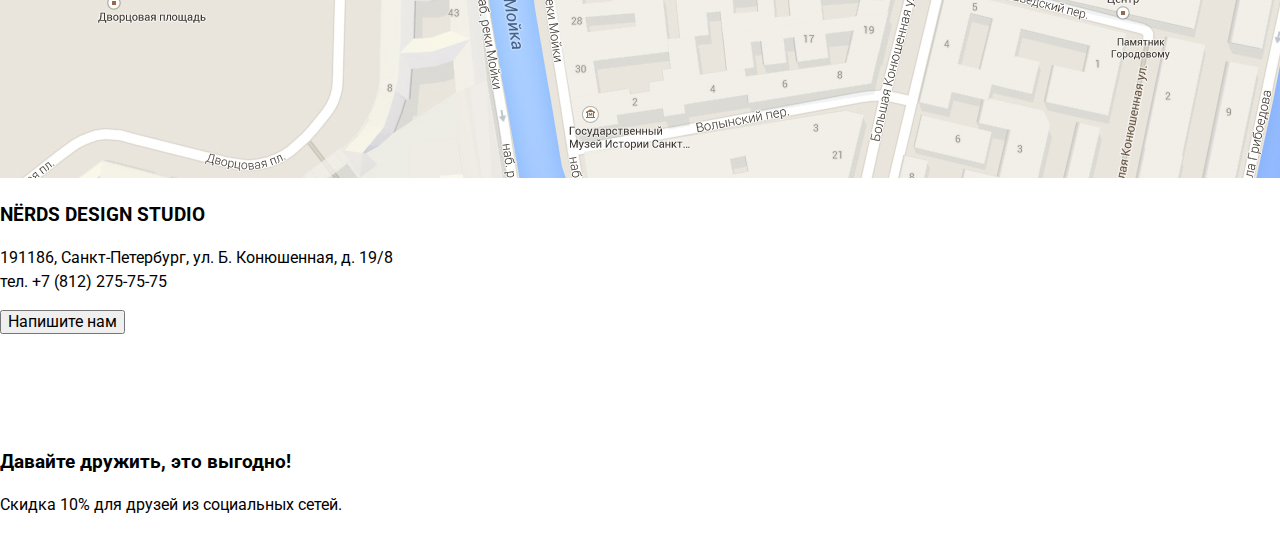
==== commit 2645001e: "add basic styling" ====
--- a/catalog.html
+++ b/catalog.html
@@ -2,13 +2,15 @@
 <html lang="ru">
   <head>
     <meta charset="utf-8">
+    <link href="https://fonts.googleapis.com/css?family=Roboto:400,500,700&display=swap" rel="stylesheet">
+    <link rel="stylesheet" href="./css/normalize.css">
     <link rel="stylesheet" href="./css/main.css">
     <title>HTML Academy: Нёрдс</title>
   </head>
   <body>
     <header>
-      <nav class="navigation">
-        <a href="index.html" target="_blank" class="navigation-logo"> 
+      <nav class="navigation-main">
+        <a href="#" class="navigation-logo"> 
             <img src="img/nerds-logo.svg" alt="nerds logo">
         </a>
         <ul class="navigation-list">
@@ -26,7 +28,7 @@
           <h1>Магазин готовых шаблонов</h1>
       </section>
     </header>
-    <main>
+    <main class="container">
         <section class="filter">
             <form method="post" action="https://echo.htmlacademy.ru">
                 <fieldset>
--- a/css/main.css
+++ b/css/main.css
@@ -1,3 +1,64 @@
+body {
+    margin: 0;
+    padding: 0;
+    font-family: "Roboto", "Arial", sans-serif;
+    font-size: 16px;
+    line-height: 24px;
+    font-weight: 400;
+    color: #000;
+}
+
 .hidden {
     display: none;
-}+}
+
+a {
+    text-decoration: none;
+}
+
+.navigation-main {
+    font-size: 16px;
+    line-height: 30px;
+    color: black;
+}
+
+.navigation-list,
+.services-list,
+.about-list,
+.about-persentagelist,
+.brands-list,
+.social-list,
+.products-list,
+.products-pagination__list {
+    list-style: none;
+}
+
+.navigation-list a {
+    color: black;
+}
+
+.navigation-list a:hover {
+    color: #fb565a;
+}
+
+.navigation-list a:active {
+    color: rgba(0, 0, 0, 0.3);
+}
+
+.navigation-list a:focus { /* or try visited*/
+    color: black;
+    border-bottom: 2px solid #fb565a;
+}
+
+.services-list h2 {
+    font-size: 24px;
+    text-transform: uppercase;
+    letter-spacing: 1px;
+    line-height: 30px;
+    text-align: left;
+}
+
+.services-list {
+    line-height: 24px;
+    text-align: left;
+}
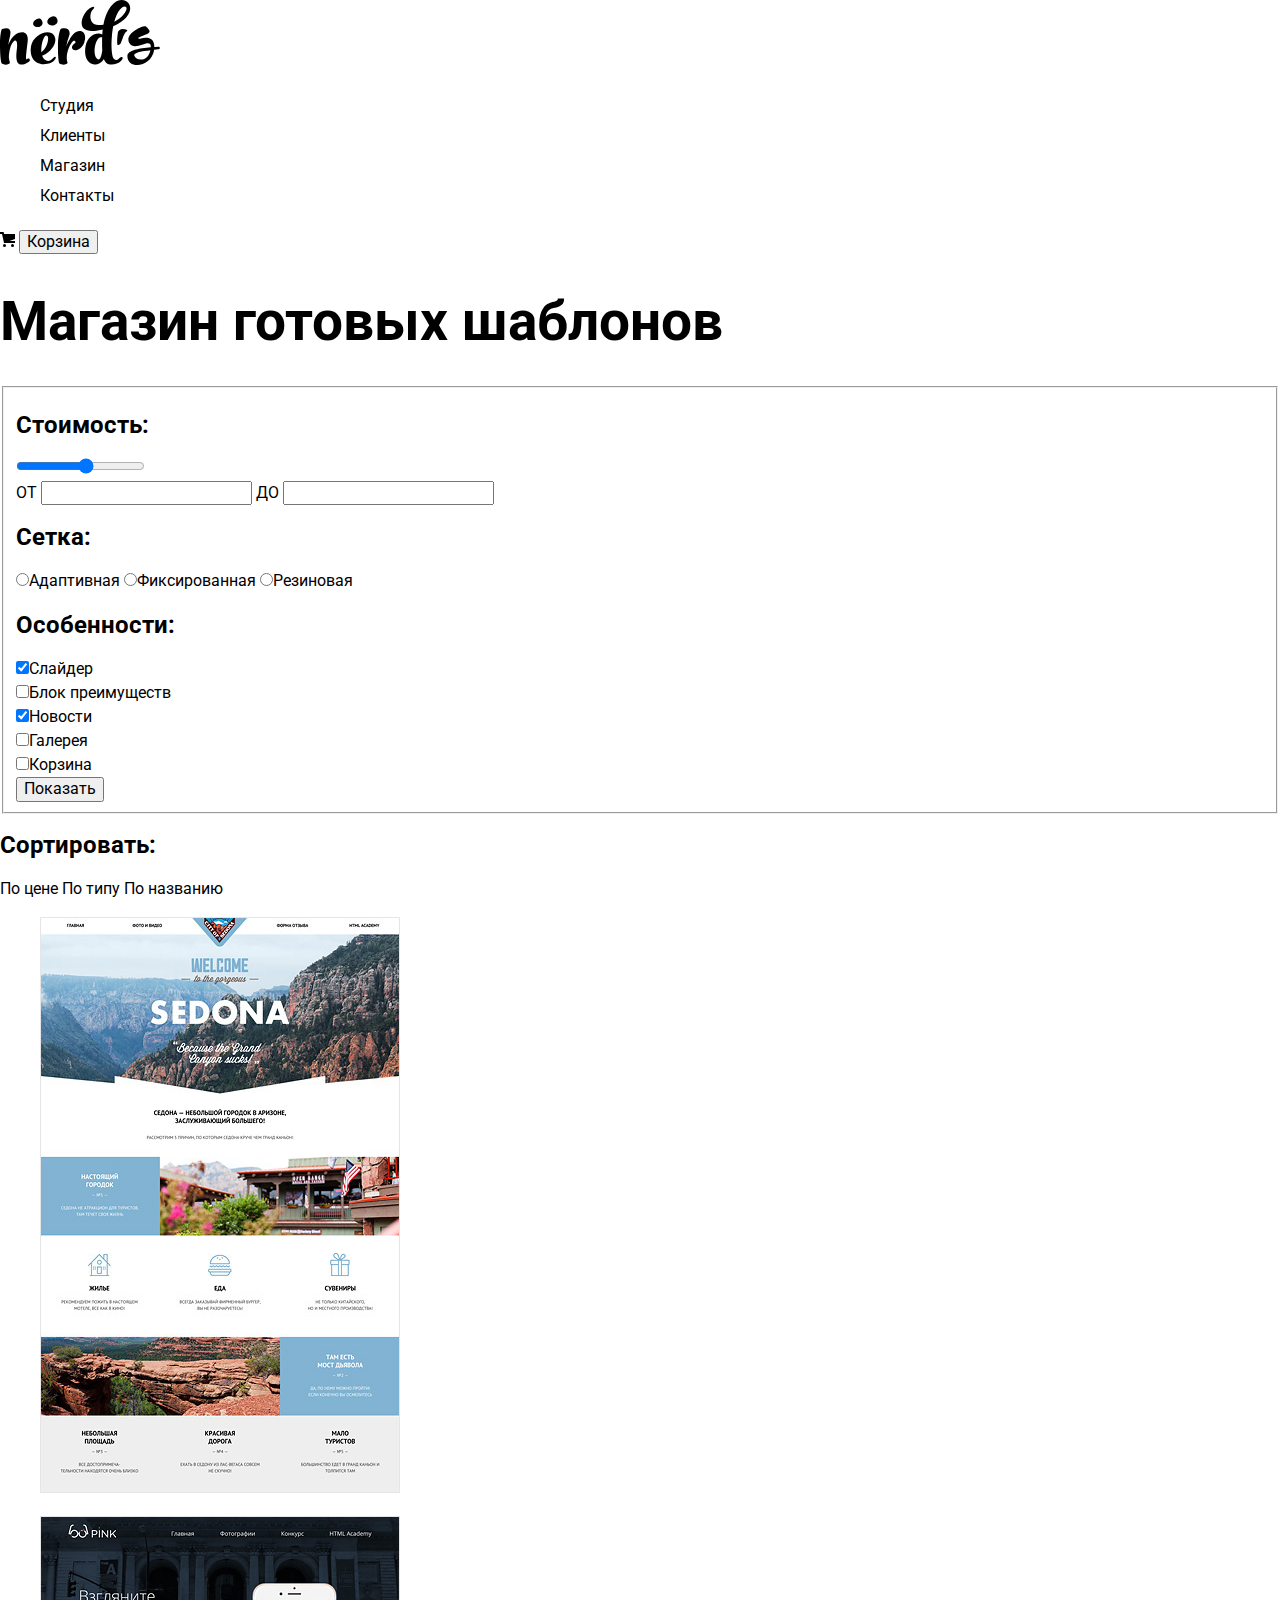
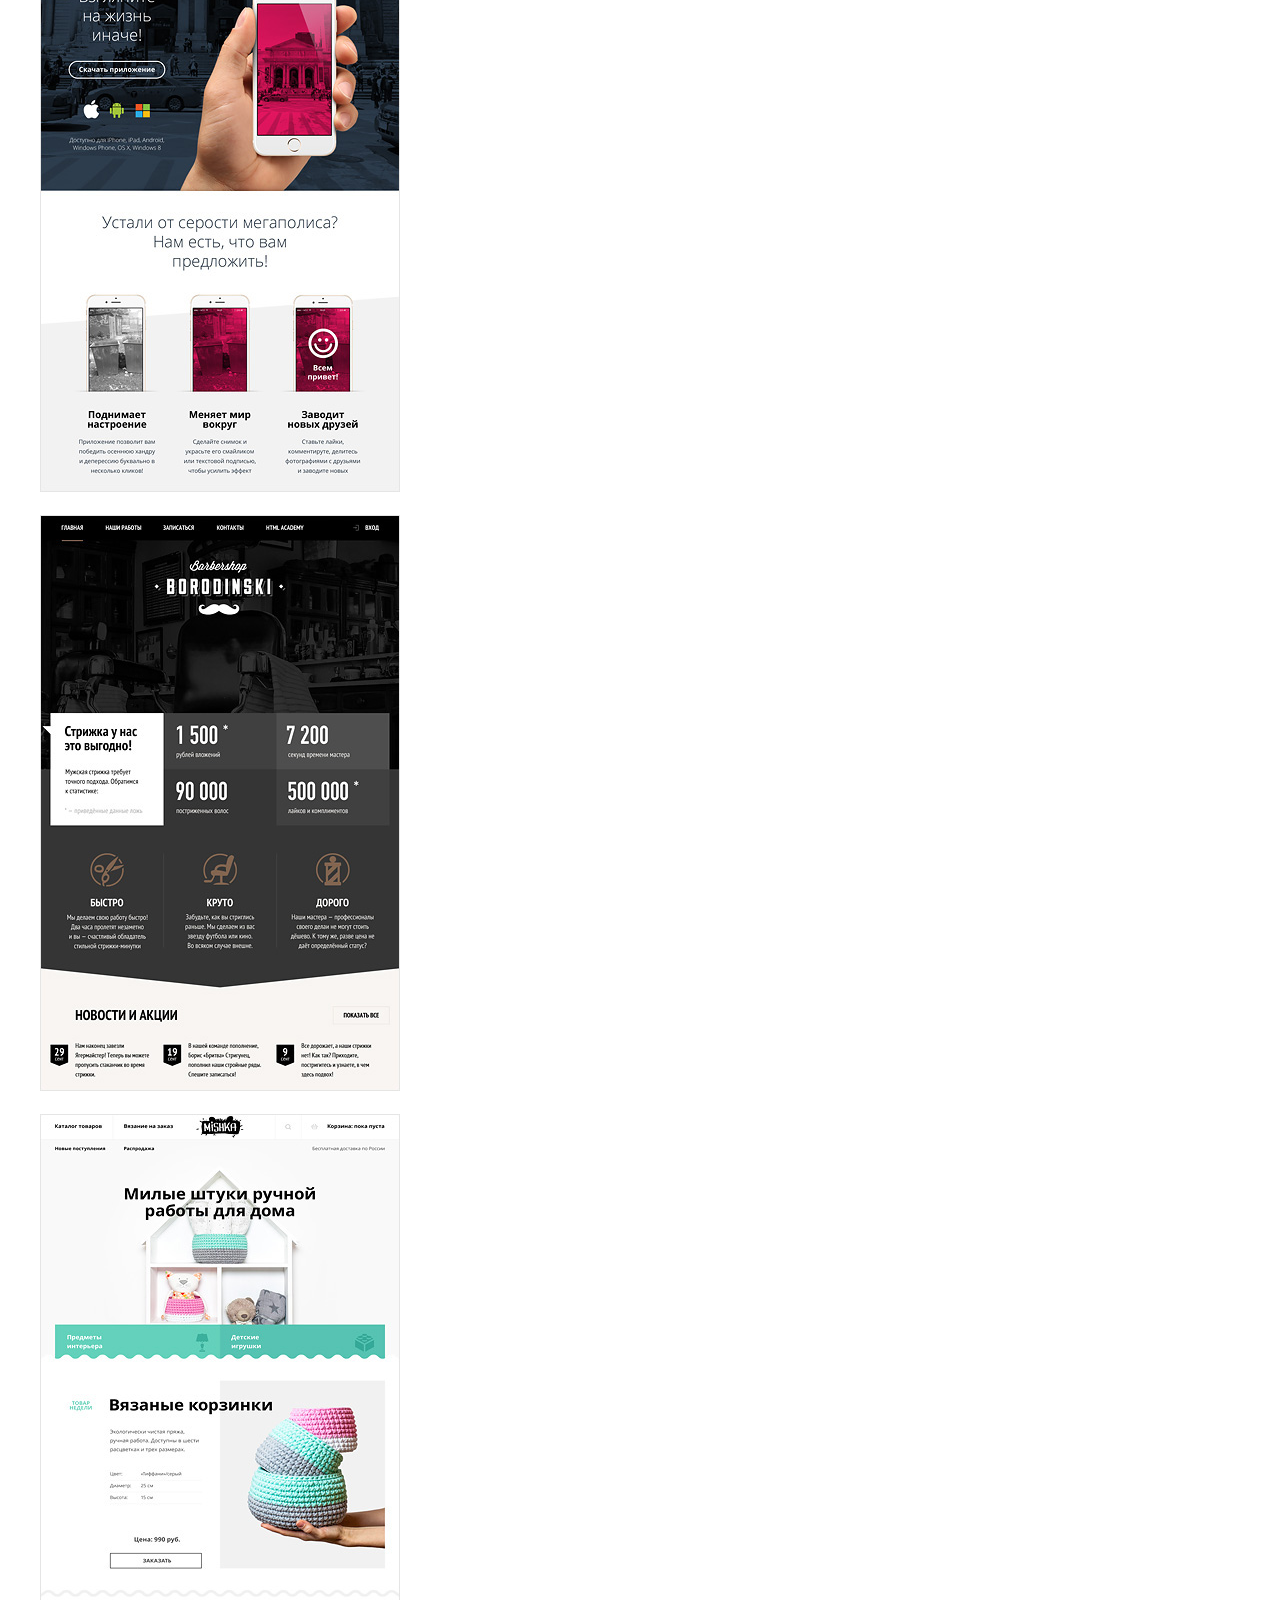
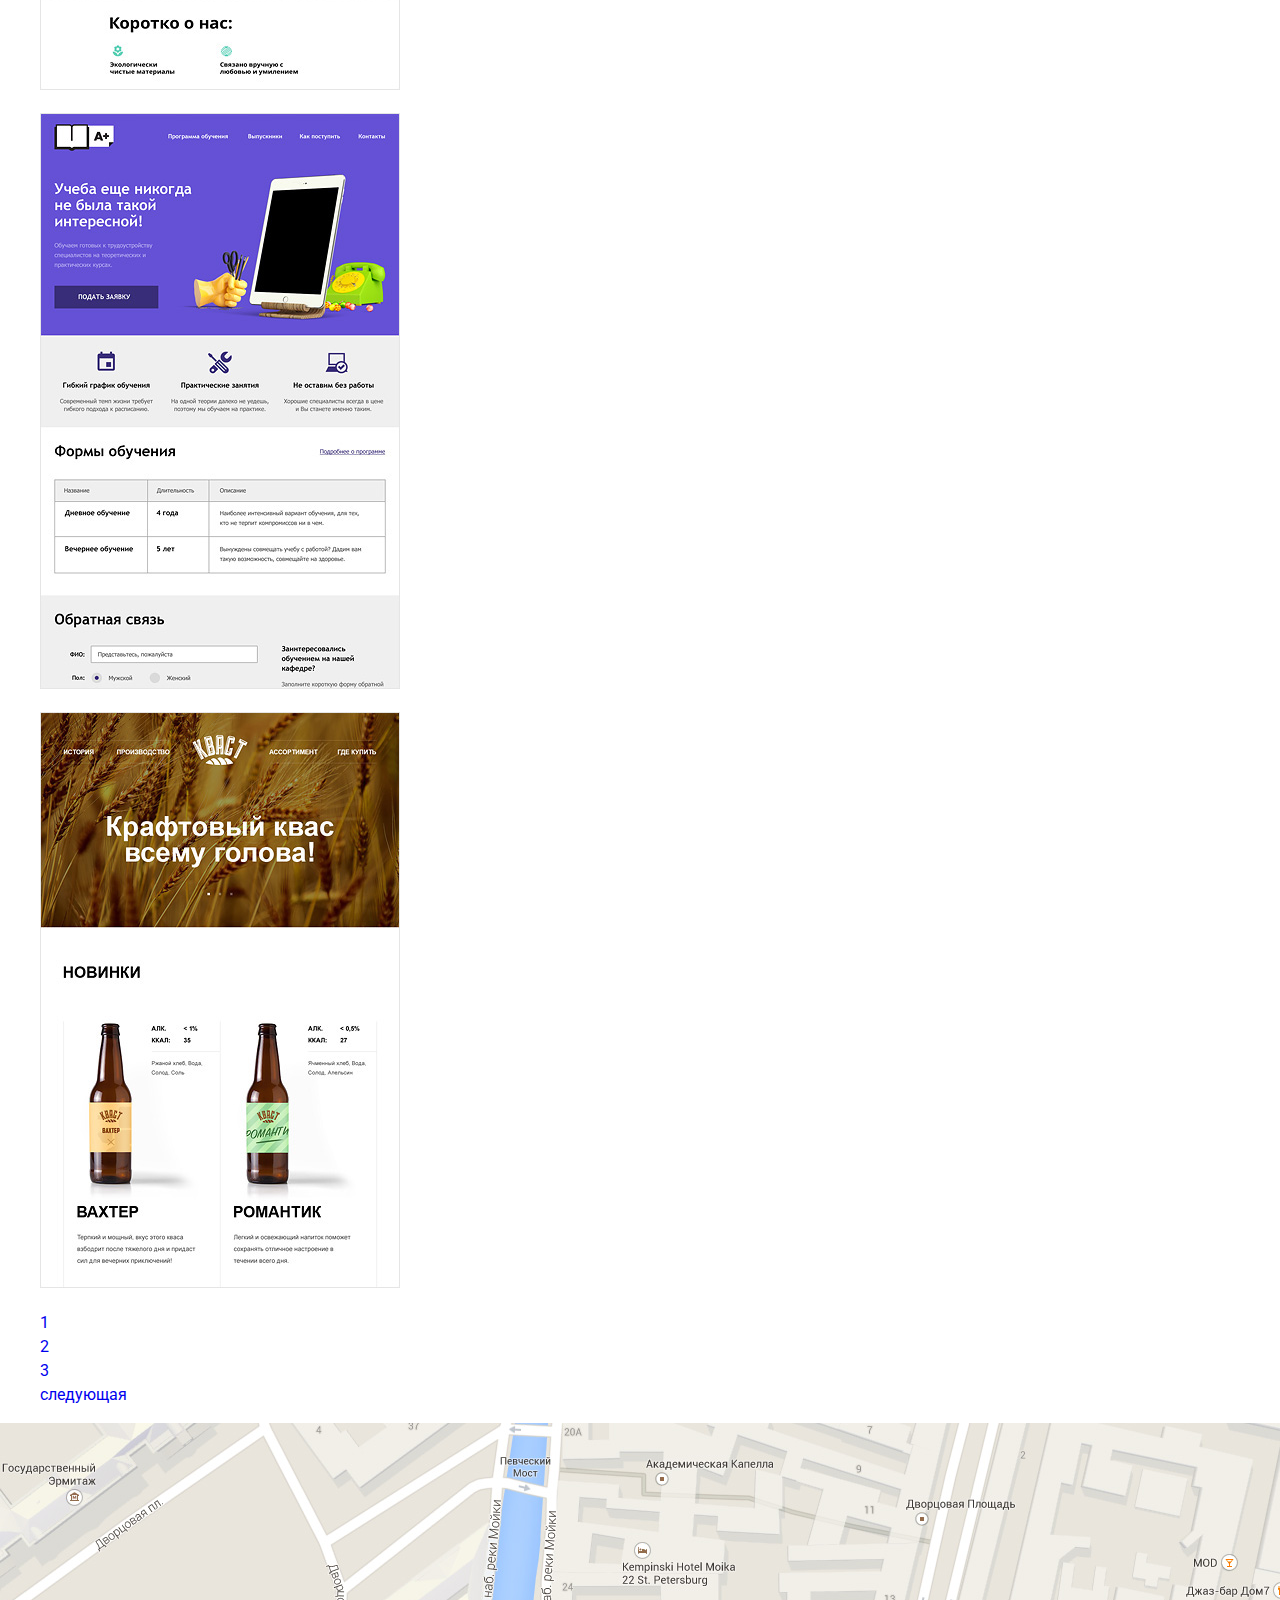
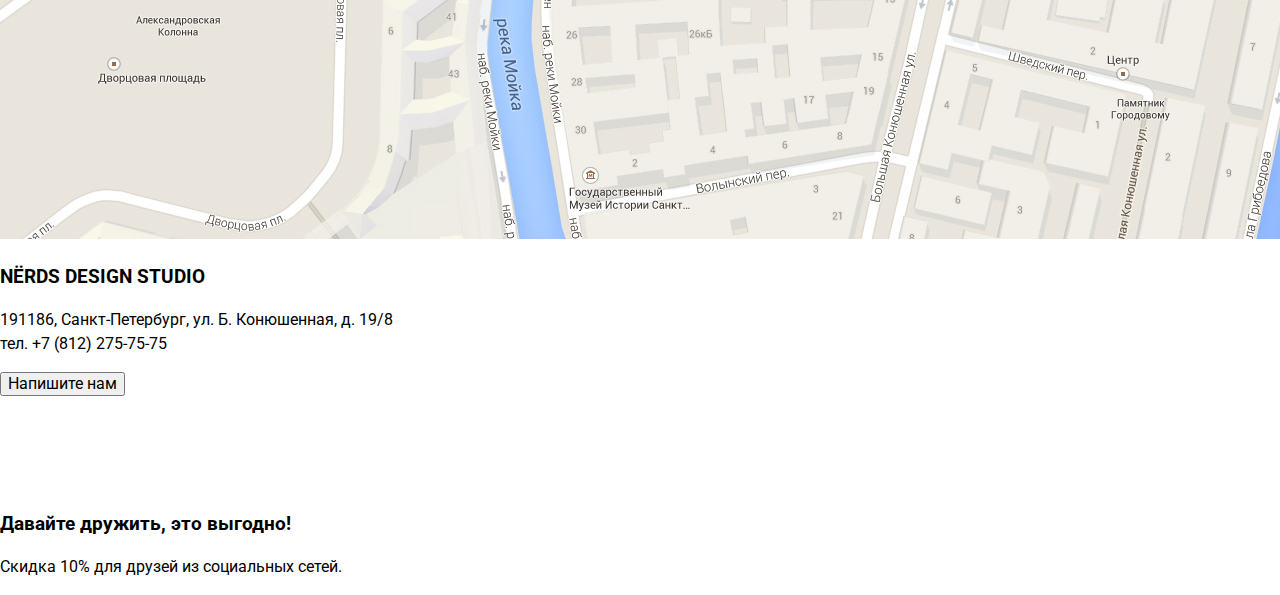
==== commit f0f7b9bd: "add more basic styling" ====
--- a/catalog.html
+++ b/catalog.html
@@ -25,7 +25,7 @@
         </div>
       </nav>
       <section class="hero">
-          <h1>Магазин готовых шаблонов</h1>
+          <h1 class="hero-header header1">Магазин готовых шаблонов</h1>
       </section>
     </header>
     <main class="container">
--- a/css/main.css
+++ b/css/main.css
@@ -50,6 +50,56 @@
     border-bottom: 2px solid #fb565a;
 }
 
+.header1 {
+    font-size: 55px;
+    line-height: 55px;
+}
+
+.header2 {
+    font-size: 24px;
+    line-height: 30px;
+}
+
+.header3 {
+    font-size: 45px;
+    line-height: 45px;
+}
+
+.header4 {
+    font-size: 18px;
+    line-height: 45px;
+    text-transform: uppercase;
+}
+
+.about-list__item {
+    line-height: 45px;
+}
+
+.about-persentagelist {
+    display: flex;
+}
+
+.about-list__red-label {
+    border-bottom: 2px solid red;
+    padding-right: 25px;
+    margin-right: 20px;
+}
+
+.about-persentagelist__item {
+    max-width: 89px;
+    margin: 20px;
+}
+
+.about-persentagelist__persentage {
+    font-size: 45px;
+    font-weight: bold;
+}
+
+.about-persentagelist__text {
+    line-height: 18px;
+    padding-top: 30px;
+}
+
 .services-list h2 {
     font-size: 24px;
     text-transform: uppercase;
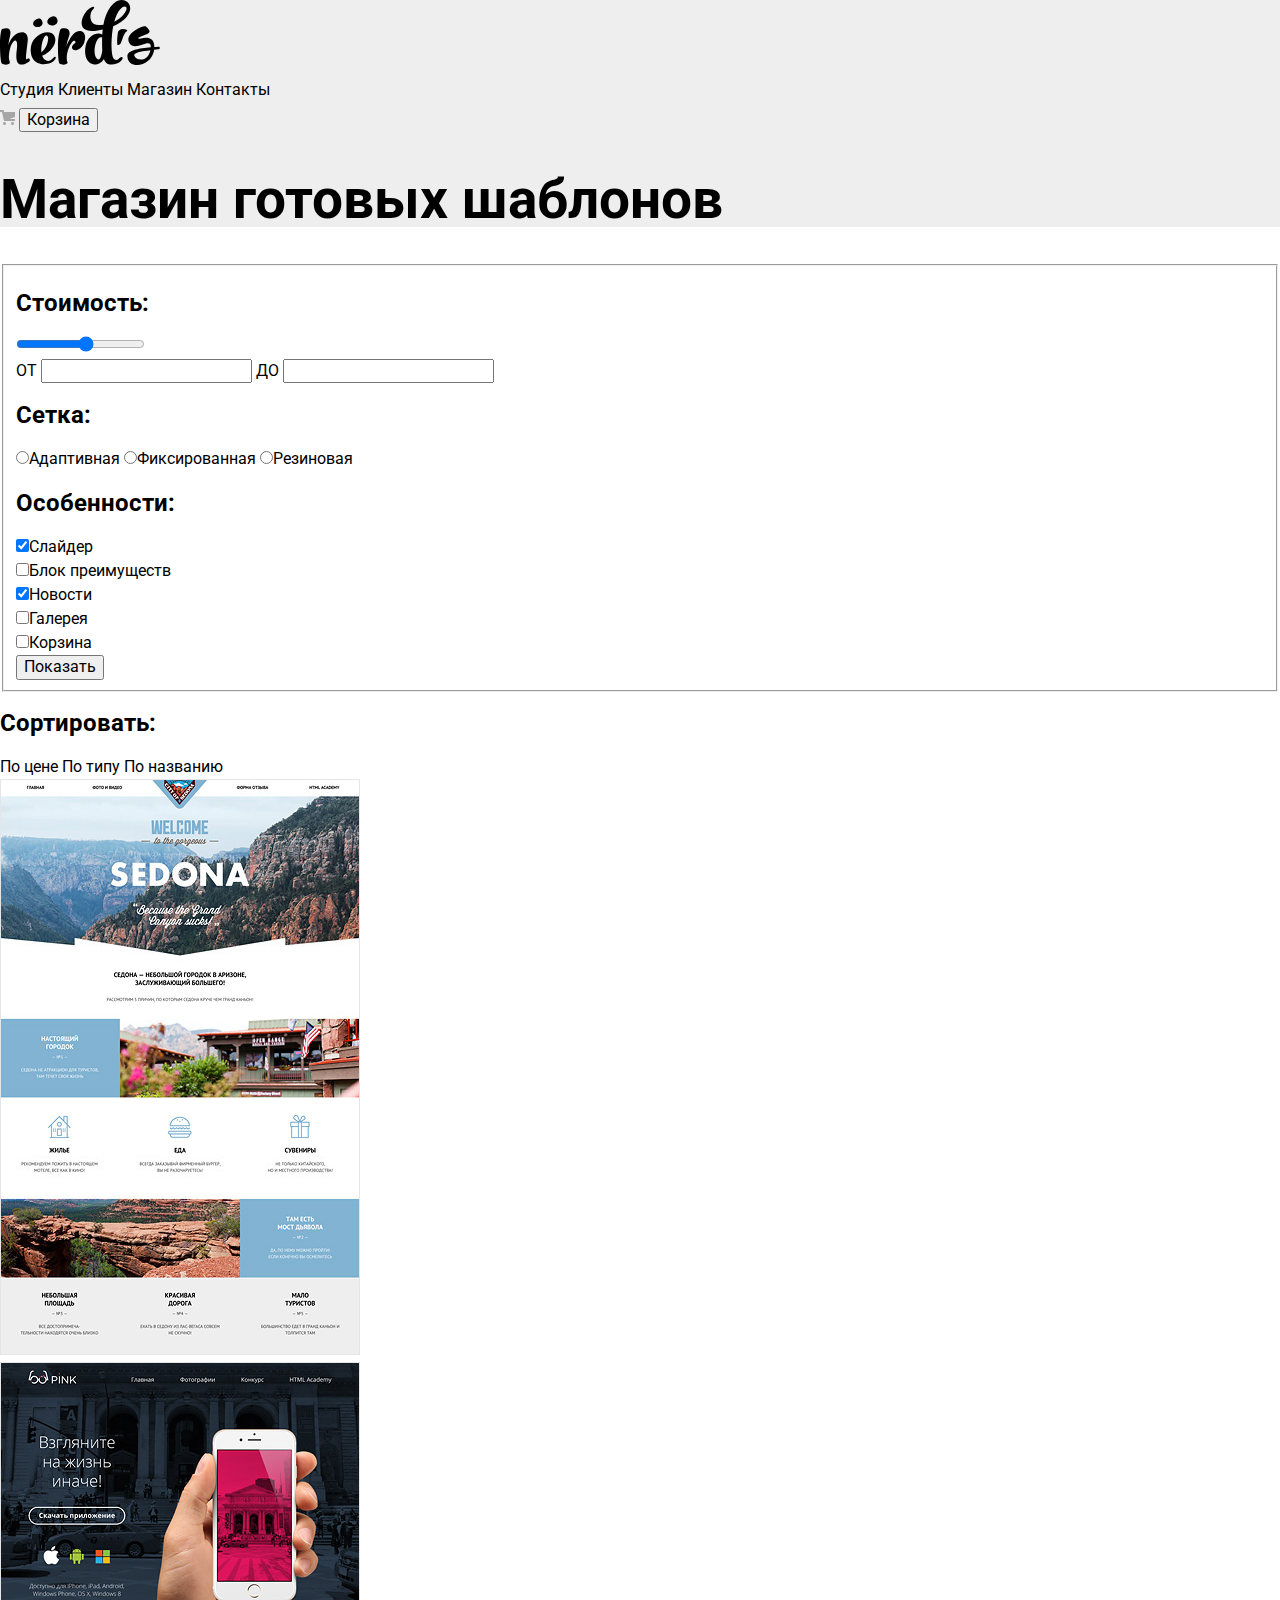
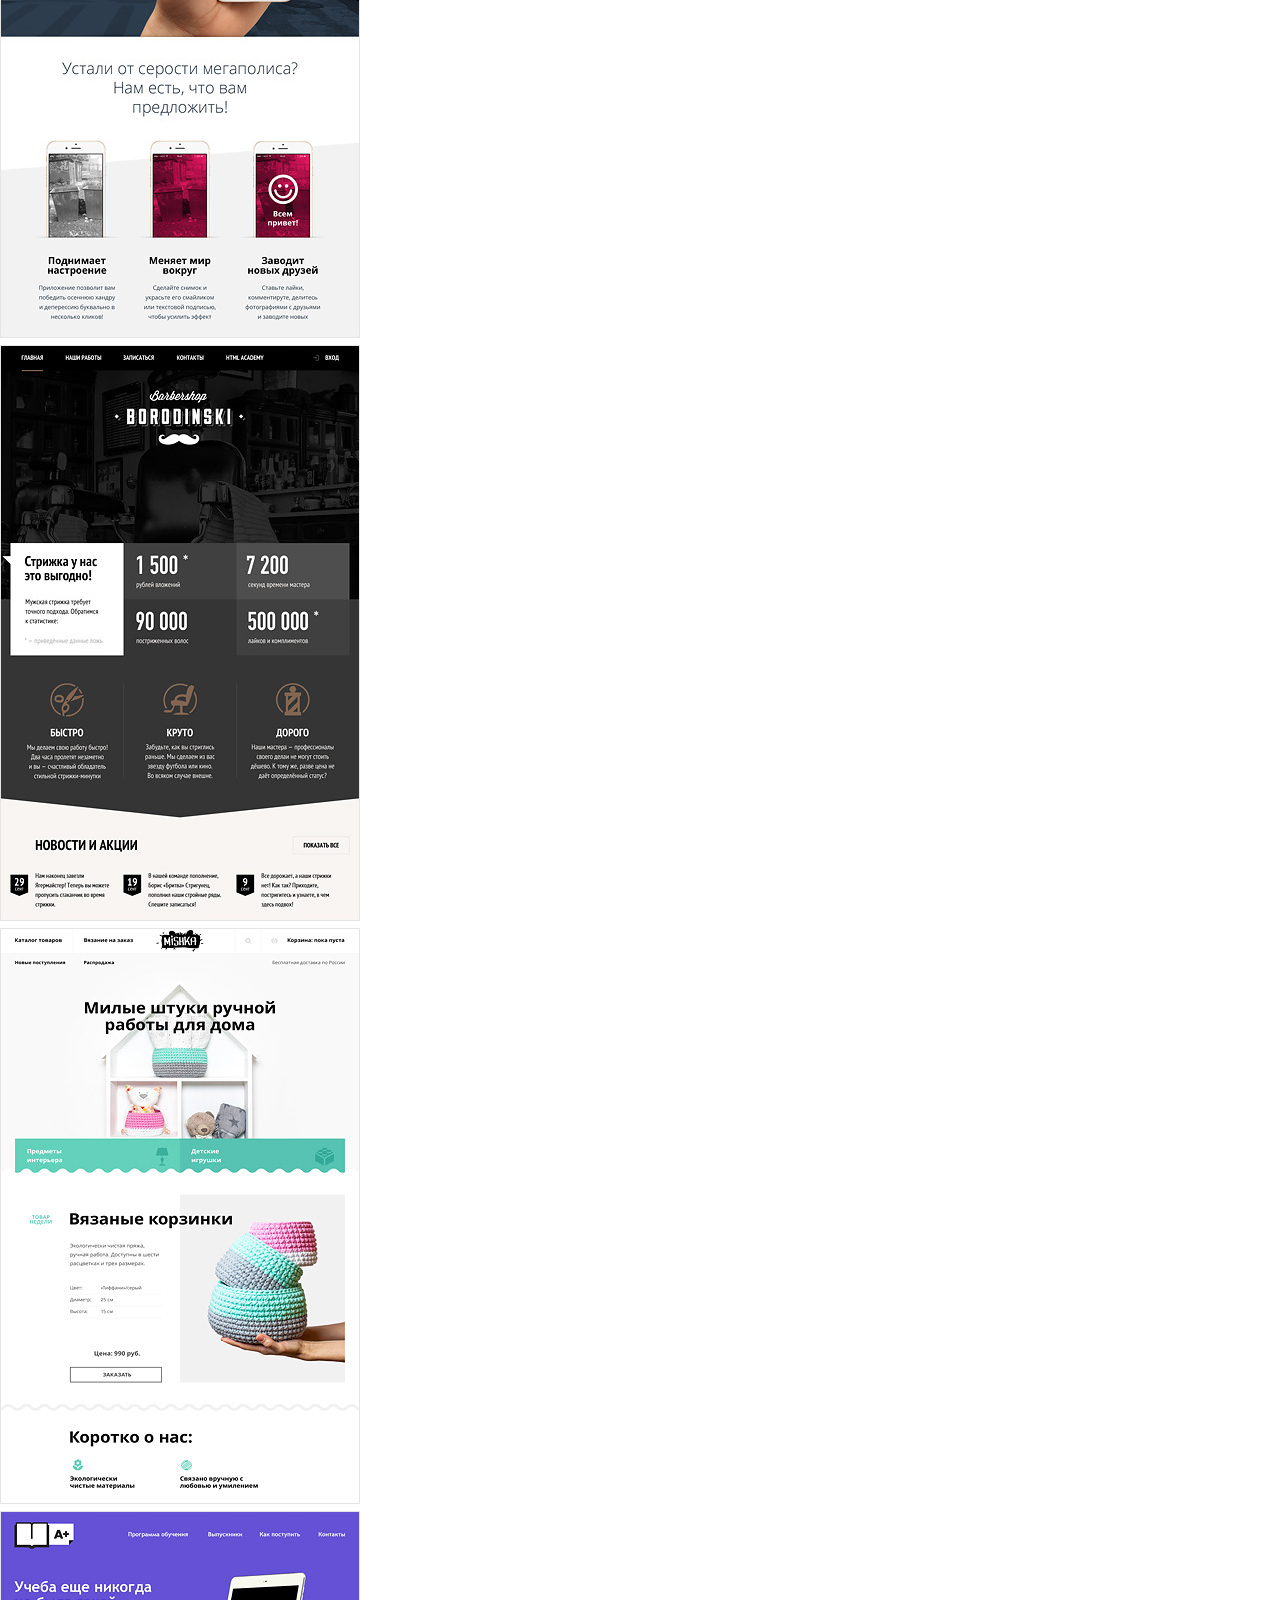
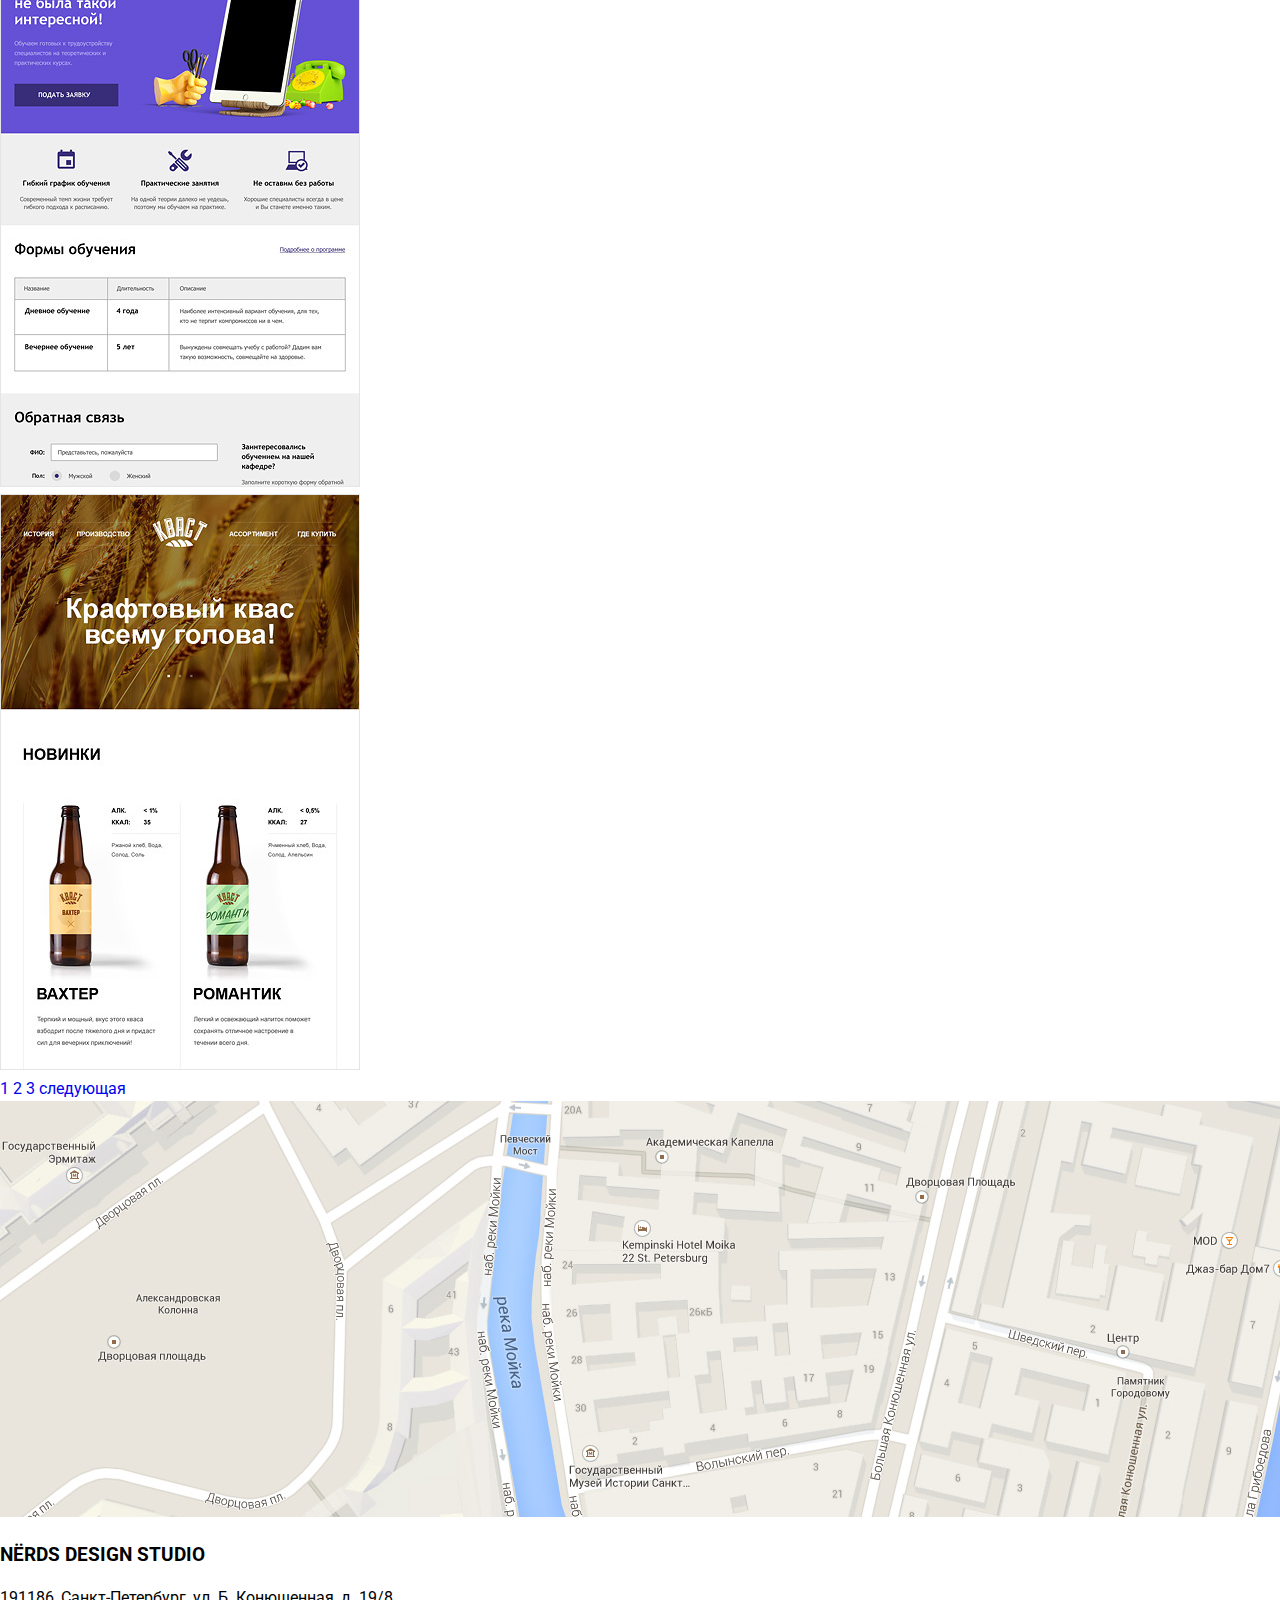
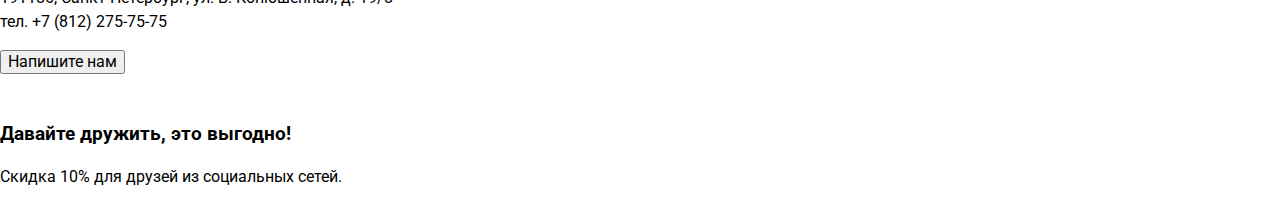
==== commit ece62060: "add more styling for part 2 of task #5" ====
--- a/catalog.html
+++ b/catalog.html
@@ -8,7 +8,7 @@
     <title>HTML Academy: Нёрдс</title>
   </head>
   <body>
-    <header>
+    <header class="header">
       <nav class="navigation-main">
         <a href="#" class="navigation-logo"> 
             <img src="img/nerds-logo.svg" alt="nerds logo">
@@ -20,7 +20,7 @@
           <li class="navigation-list__item"><a href="#">Контакты</a></li>
         </ul>
         <div class="navigation-cart">
-          <img class="navigation-cart__icon" src="img/cart-icon.svg" alt="cart icon">
+          <img class="navigation-cart__icon" src="img/cart-icon.png" alt="cart icon">
           <button class="navigation-cart__button">Корзина</button>
         </div>
       </nav>
@@ -181,7 +181,7 @@
         <ul class="social-list">
             <li class="social-list__item"><img src="img/vk-icon.svg" alt="vk icon"></li>
             <li class="social-list__item"><img src="img/fb-icon.svg" alt="fb icon"></li>
-            <li class="social-list__item"><img src="img/insta-icon.svg" alt=""></li>
+            <li class="social-list__item"><img src="img/insta-icon.svg" alt="insta icon"></li>
         </ul>
         <h3 class="social-slogan">Давайте дружить, это выгодно!</h3>
         <p class="social-subslogan">Скидка 10% для друзей из социальных сетей.</p>
--- a/css/main.css
+++ b/css/main.css
@@ -16,10 +16,18 @@
     text-decoration: none;
 }
 
+ul li {
+    display: inline;
+}
+
 .navigation-main {
     font-size: 16px;
     line-height: 30px;
     color: black;
+}
+
+.header {
+    background-color: #eeeeee;
 }
 
 .navigation-list,
@@ -31,6 +39,8 @@
 .products-list,
 .products-pagination__list {
     list-style: none;
+    padding: 0;
+    margin: 0;
 }
 
 .navigation-list a {
@@ -112,3 +122,29 @@
     line-height: 24px;
     text-align: left;
 }
+
+.grey-circle {
+    height: 79px;
+    width: 79px;
+    background-color: #e1e1e1;
+    border-radius: 50%;
+    display: inline-block;
+} 
+
+.grey-circle img {
+    position: relative;
+    top: 30px;
+    left: 30px;
+}
+
+#vk-icon {
+    position: relative;
+    top: 30px;
+    left: 25px;
+}
+
+#fb-icon {
+    position: relative;
+    left: 32px;
+}
+
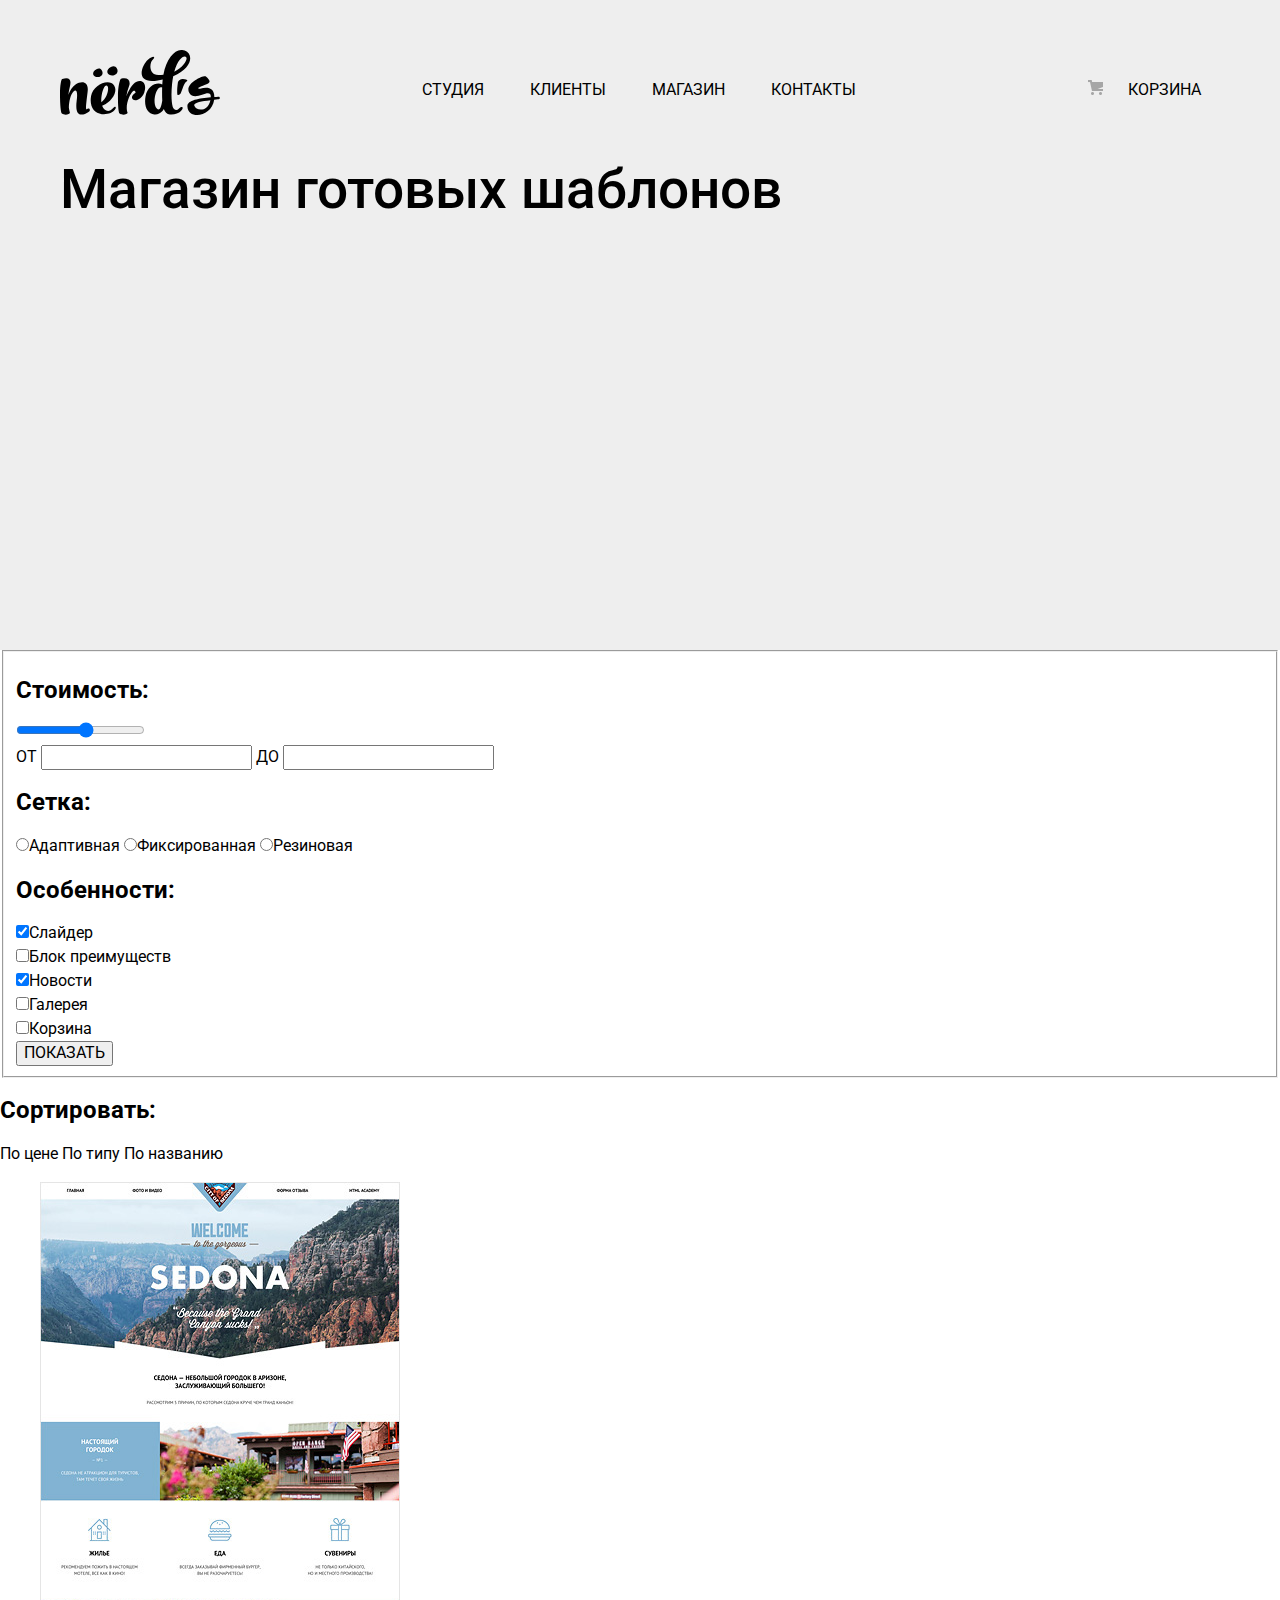
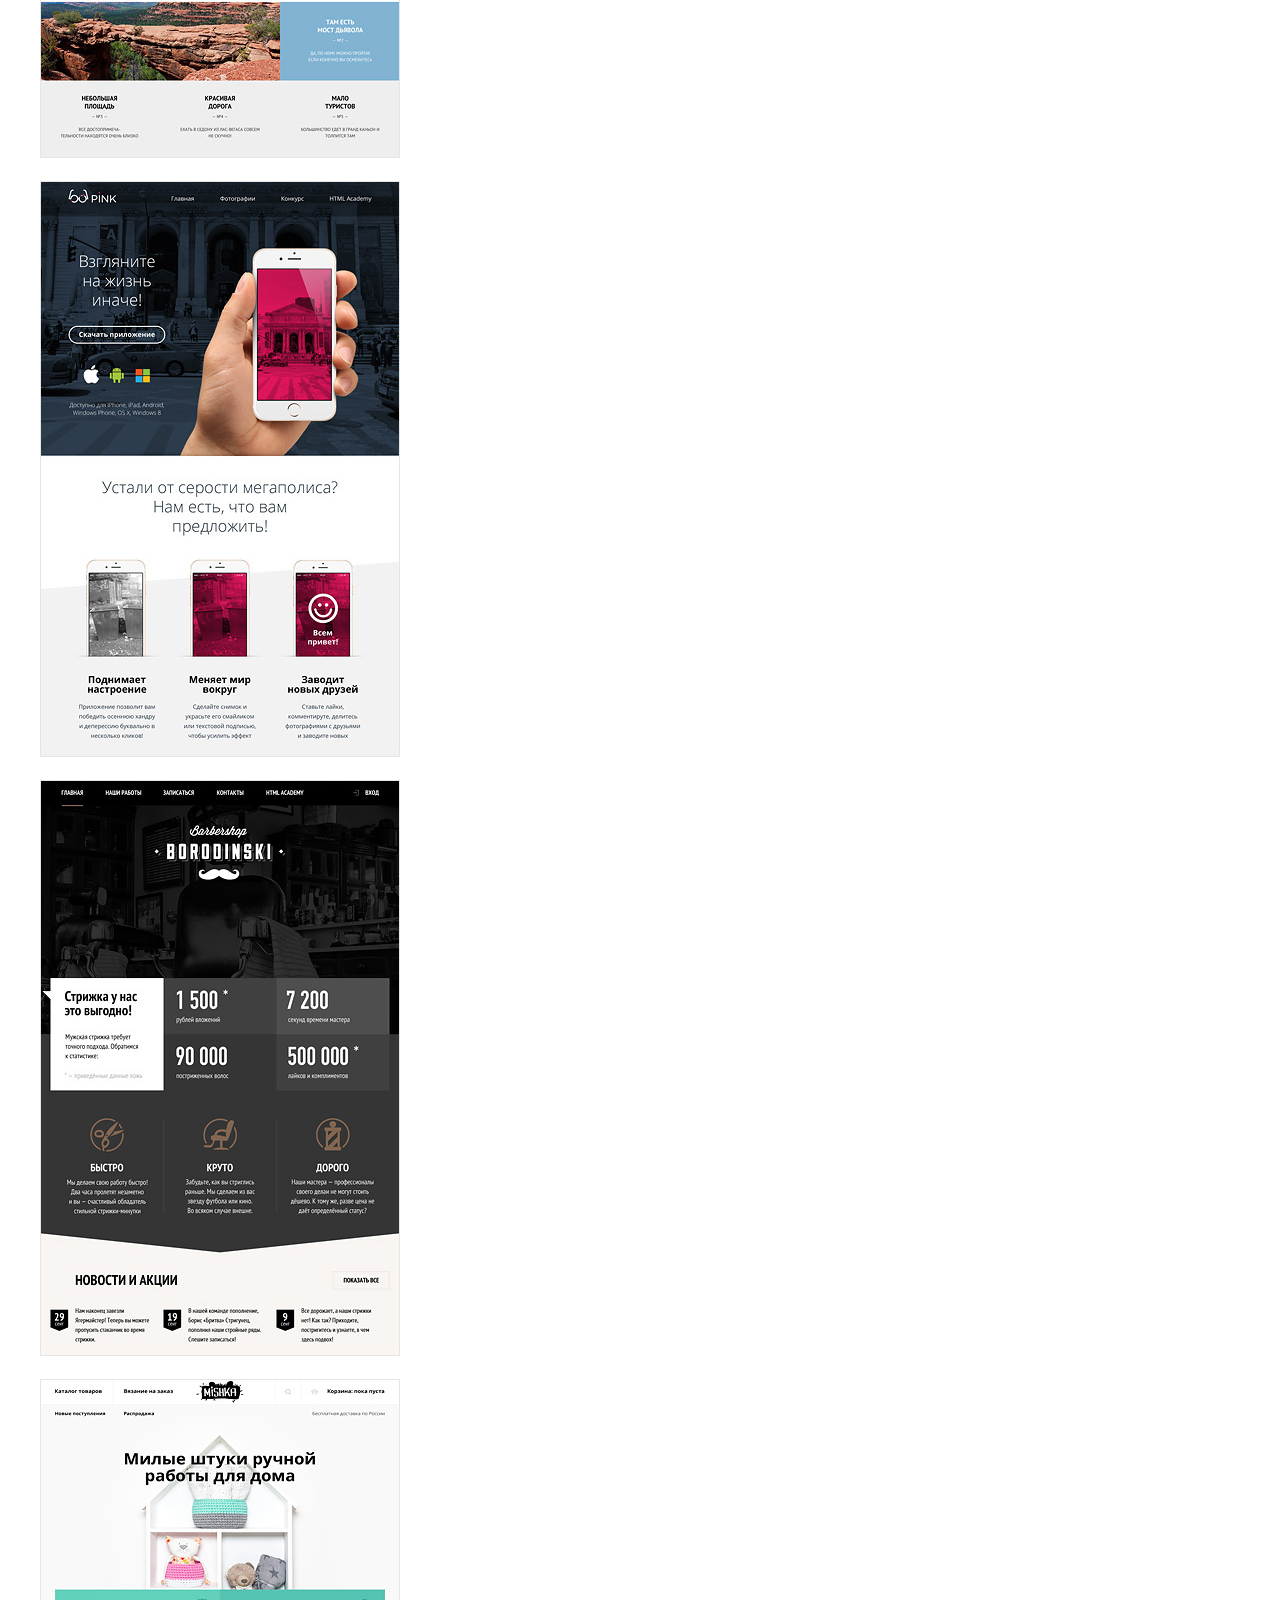
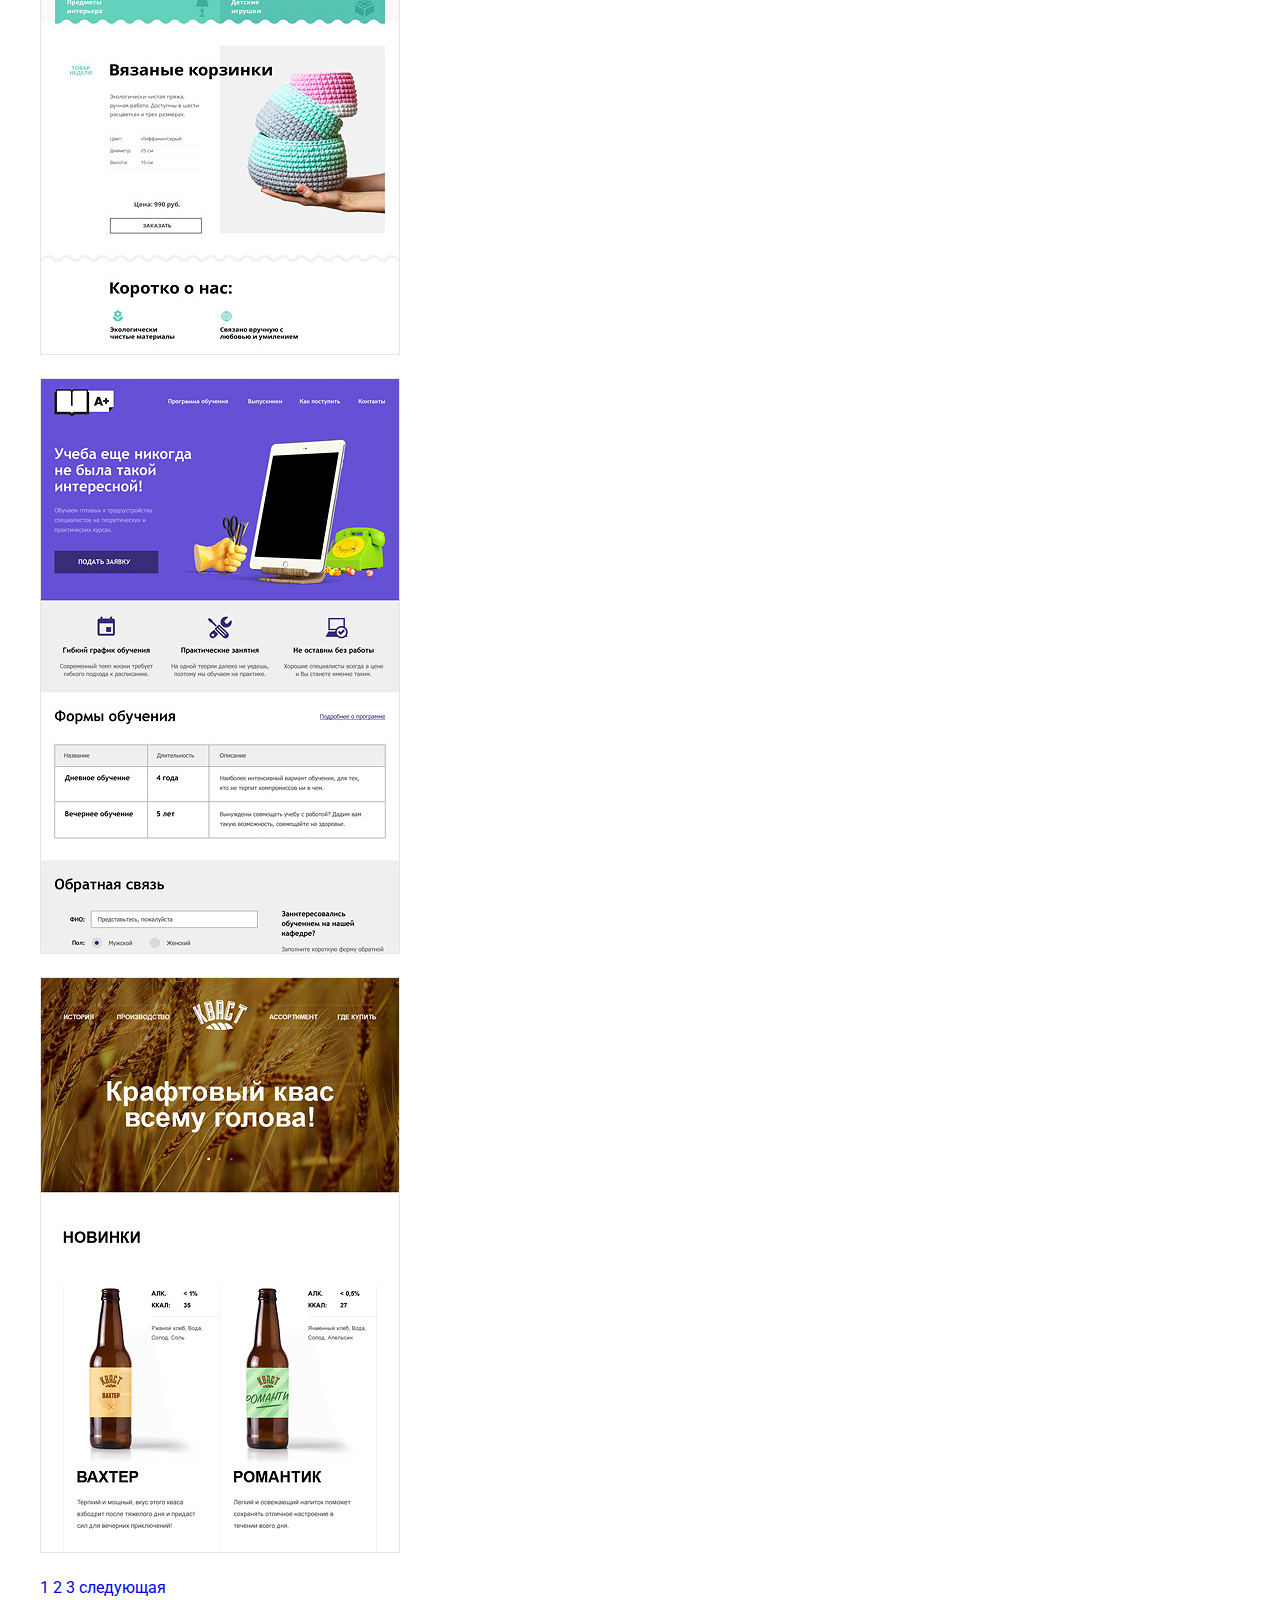
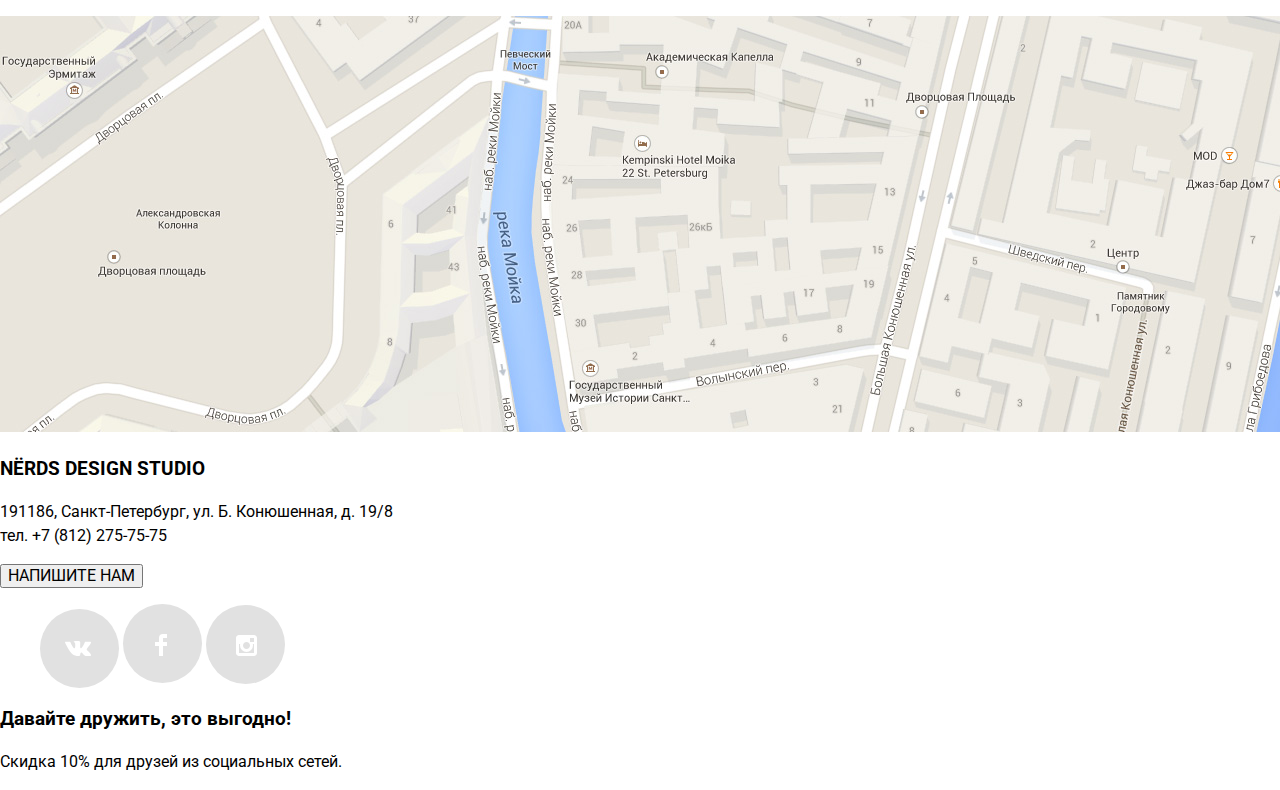
==== commit 75b4550a: "add flex grid to header" ====
--- a/catalog.html
+++ b/catalog.html
@@ -179,10 +179,22 @@
     </section>
     <footer class="social">
         <ul class="social-list">
-            <li class="social-list__item"><img src="img/vk-icon.svg" alt="vk icon"></li>
-            <li class="social-list__item"><img src="img/fb-icon.svg" alt="fb icon"></li>
-            <li class="social-list__item"><img src="img/insta-icon.svg" alt="insta icon"></li>
-        </ul>
+            <li class="social-list__item">
+              <span class="grey-circle">
+                <img id="vk-icon" src="img/vk-icon.svg" alt="vk icon">
+              </span>
+            </li>
+            <li class="social-list__item">
+              <span class="grey-circle">
+                  <img id="fb-icon" src="img/fb-icon.svg" alt="fb icon">
+              </span>
+            </li>
+            <li class="social-list__item">
+              <span class="grey-circle">
+                <img id="insta-icon" src="img/insta-icon.svg" alt="insta icon">
+              </span>
+            </li>
+          </ul>
         <h3 class="social-slogan">Давайте дружить, это выгодно!</h3>
         <p class="social-subslogan">Скидка 10% для друзей из социальных сетей.</p>
       </footer>
--- a/css/main.css
+++ b/css/main.css
@@ -24,10 +24,21 @@
     font-size: 16px;
     line-height: 30px;
     color: black;
+    display: flex;
+    max-width: 1160px;
+    margin: auto;
+    padding-top: 50px;
 }
 
 .header {
     background-color: #eeeeee;
+    min-height: 650px;
+}
+
+.hero {
+    width: 1160px;
+    margin: 0 auto;
+    display: flex;
 }
 
 .navigation-list,
@@ -39,12 +50,39 @@
 .products-list,
 .products-pagination__list {
     list-style: none;
-    padding: 0;
-    margin: 0;
+}
+
+.navigation-list {
+    padding-left: 202px;
+    padding-right: 90px;
+    margin-top: 25px;
+}
+
+.navigation-list__item {
+    padding-right: 42px;
+}
+
+.navigation-cart {
+    padding-left: 100px;
+    margin-top: 25px;
+}
+
+.navigation-cart__icon {
+    padding-right: 15px;
+}
+
+.navigation-cart button {
+    border: none;
+    background-color: #eeeeee;
+}
+
+button {
+    text-transform: uppercase;
 }
 
 .navigation-list a {
     color: black;
+    text-transform: uppercase;
 }
 
 .navigation-list a:hover {
@@ -61,6 +99,7 @@
 }
 
 .header1 {
+    font-weight: 500;
     font-size: 55px;
     line-height: 55px;
 }
